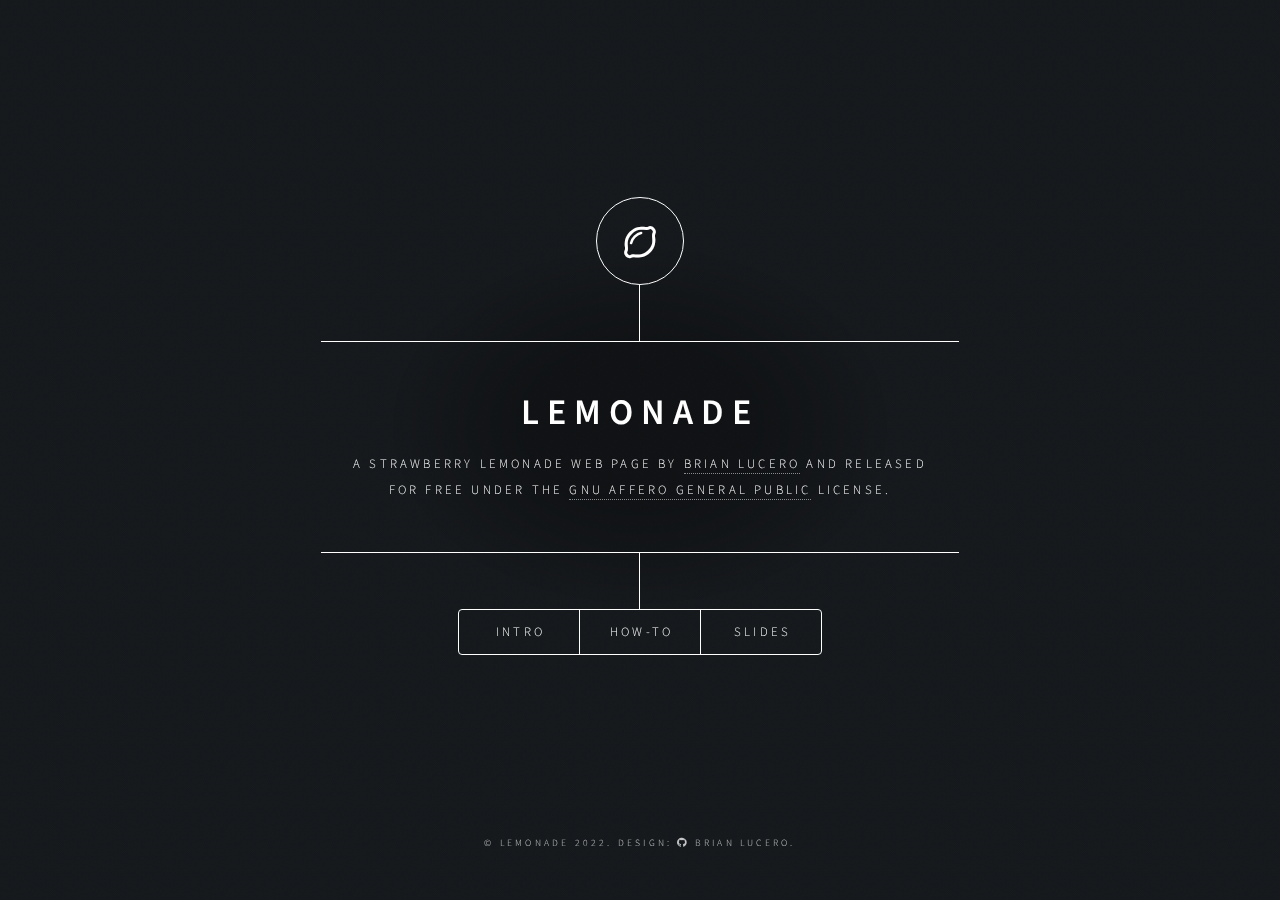
==== index.html @ 503c3b77 "lemonade boiler plate" ====
<!DOCTYPE HTML>

<html>

<head>
	<title>Lemonade</title>
	<meta charset="utf-8" />
	<meta name="viewport" content="width=device-width, initial-scale=1, user-scalable=no" />
	<link rel="stylesheet" href="assets/css/main.css" />
	<link rel="shortcut icon" type="image/jpg" href="images/favicon_io/favicon.ico" />
	<noscript>
		<link rel="stylesheet" href="assets/css/noscript.css" /></noscript>
</head>

<body class="is-preload">

	<!-- Wrapper -->
	<div id="wrapper">

		<!-- Header -->
		<header id="header">
			<div class="logo">
				<span class="icon fa-lemon"></span>
			</div>
			<div class="content">
				<div class="inner">
					<h1>Lemonade</h1>
					<p>A Strawberry Lemonade Web Page by <a href="https://13rianlucero.github.io/">Brian Lucero</a> and
						released<br />
						for free under the <a href="https://github.com/13rianlucero/lemonade/blob/main/LICENSE">GNU
							AFFERO GENERAL PUBLIC</a> license.</p>
				</div>
			</div>
			<nav>
				<ul>
					<li><a href="#intro">Intro</a></li>
					<li><a href="#how-to">How-To</a></li>
					<li><a href="#slides">Slides</a></li>
					<!-- <li><a href="#about">About</a></li> -->
					<!-- <li><a href="#contact">Contact</a></li> -->
					<!--<li><a href="#elements">Elements</a></li>-->
				</ul>
			</nav>
		</header>

		<!-- Main -->
		<div id="main">

			<!-- Intro -->
			<article id="intro">
				<h2 class="major">Intro</h2>
				<span class="image main"><img
						src="https://i.pinimg.com/originals/ad/00/7f/ad007f5ea3d772d41ad0f2409c7d1884.gif"
						alt="" /></span>
				<p>The Strawberry Lemonade drink from starbucks is a summertime classic but can be enjoyed at any time
					of the year. Check out my <a href="#how-to">How-To</a> make this tasty fruit drink.</p>
				<p>In this How-To, I show you how to make this drink from scratch. I show you what ingredients are
					needed, and the steps to actually make it.</p>
				<p>The Starbucks version actually uses Acai in their version but for this page, I leave it out and focus
					on the strawberries and lemonade fruits.</p>
			</article>

			<!-- How-To -->
			<article id="how-to">
				<h2 class="major">How-To</h2>
				<span class="image main"><img
						src="https://i.pinimg.com/564x/a7/88/c0/a788c020b1263feeb6dfdb79d5fc5f1f.jpg" alt="" /></span>
				<section>
					<h3 class="major">Steps & Ingredients</h3>
					<h4>Steps:</h4>
					<div class="table-wrapper">
						<table>
							<thead>
								<tr>
									<th>Step</th>
									<th>Description</th>
								</tr>
							</thead>
							<tbody>
								<tr>
									<td>Step 1</td>
									<td>Prepare the Strawberries</td>
								</tr>
								<tr>
									<td>Step 2</td>
									<td>Make the Strawberry Syrup</td>
								</tr>
								<tr>
									<td>Step 3</td>
									<td>Stir the mixture</td>
								</tr>
								<tr>
									<td>Step 4</td>
									<td>Refrigerate, stir and enjoy!</td>
								</tr>
							</tbody>
						</table>
					</div>

					<h4>Ingredients:</h4>
					<div class="table-wrapper">
						<table class="alt">
							<thead>
								<tr>
									<th>Ingredient</th>
									<th>Description</th>
								</tr>
							</thead>
							<tbody>
								<tr>
									<td>Item 1</td>
									<td>1 3/4 cup of Strawberries, with stems removed</td>
								</tr>
								<tr>
									<td>Item 2</td>
									<td>3/4 cup Fresh Lemon Juice</td>
								</tr>
								<tr>
									<td>Item 3</td>
									<td>2 1/3 cups of Water</td>
								</tr>
								<tr>
									<td>Item 4</td>
									<td>1/2 cup Sugar</td>
								</tr>
								<tr>
									<td>Item 5</td>
									<td>Ice, as needed</td>
								</tr>
							</tbody>
						</table>
					</div>
				</section>

				<section>
					<h3 class="major">Step 1: Prep the Strawberries</h3>
					<p>For this step, you'll use a high speed blender, and puree the strawberries. You want to strain
						out the seeds using a fine mesh strainer, then set aside.</p>
					<span class="image main">
						<img src="https://images.immediate.co.uk/production/volatile/sites/30/2013/06/Strawberries-in-a-bowl-e53b458-scaled.jpg?quality=45&resize=768,574"
							alt="" />
					</span>
				</section>
				<section>
					<h3 class="major">Step 2: Make the Syrup</h3>
					<p>This step involves adding 1 cup of water into a small saucepan, then bring the water to a boil.
						After boiling, stir in the sugar and strawberry puree. Next, you'll whisk until the sugar has
						dissolved completely.</p>
					<span class="image main">
						<img src="https://www.cookingclassy.com/wp-content/uploads/2018/04/strawberry-syrup-7.jpg"
							alt="" />
					</span>
				</section>
				<section>
					<h3 class="major">Step 3: Stir the Mixture</h3>
					<p>Now, you can pour the Strawberry-Water mixture into a large pitcher or similar container. After
						you pour it in, stir the Lemon Juice and remaining Water.</p>
					<span class="image main">
						<img src="https://www.cookingclassy.com/wp-content/uploads/2018/08/strawberry-syrup-33.jpg"
							alt="" />
					</span>
				</section>
				<section>
					<h3 class="major">Step 5: Chill, stir and Enjoy!</h3>
					<p>For the final step, you will refrigerate for 1 hour, or until the mixture is col. Then when it's
						ready to stir, add ice cubes and there should be enough to pour into 4 glasses. Finally, enjoy
						your Strawberry Lemonade!</p>
					<span class="image main">
						<img src="https://i.pinimg.com/564x/e7/6b/ba/e76bba29f02547be7bdbfa18e7f28c77.jpg" alt="" />
					</span>
				</section>
				<h3 class="major">Thanks for visiting!</h3>
				<p>Enjoy the rest of your day.</p>
				<span class="image main">
					<img src="https://images.squarespace-cdn.com/content/v1/5b1a625de749408826ca910a/1602806368690-L4679261O98DXCLE7ZXZ/lemonade_websitecover.gif"
						alt="" />
				</span>
				</section>
			</article>

			<!-- Slides -->
			<article id="slides">
				<h2 class="major">Slides</h2>
				<span class="image main small"><img src="images/Google-Slides.jpeg" alt="" /></span>
				<p>Here's my Presentation:</p>
				<span class="image main">
					<iframe
						src="https://docs.google.com/presentation/d/e/2PACX-1vTdBUPNzc1TSmD48nnTx2DXMVRCPIsAKvgNnD3im1OME5d6xc1kzfnOnxGdXJLR37ea5yNUj5Q8jcWp/embed?start=false&loop=false&delayms=3000"
						frameborder="0" width="560" height="400" allowfullscreen="true" mozallowfullscreen="true"
						webkitallowfullscreen="true"></iframe> </span>
			</article>

			<!-- About -->
			<!-- <article id="about">
								<h2 class="major">About</h2>
								<span class="image main"><img src="images/pic03.jpg" alt="" /></span>
								<p></p>
							</article> -->

			<!-- Contact -->
			<!-- <article id="contact">
								<h2 class="major">Contact</h2>
								<form method="post" action="#">
									<div class="fields">
										<div class="field half">
											<label for="name">Name</label>
											<input type="text" name="name" id="name" />
										</div>
										<div class="field half">
											<label for="email">Email</label>
											<input type="text" name="email" id="email" />
										</div>
										<div class="field">
											<label for="message">Message</label>
											<textarea name="message" id="message" rows="4"></textarea>
										</div>
									</div>
									<ul class="actions">
										<li><input type="submit" value="Send Message" class="primary" /></li>
										<li><input type="reset" value="Reset" /></li>
									</ul>
								</form>
								<ul class="icons">
									<li><a href="#" class="icon brands fa-twitter"><span class="label">Twitter</span></a></li>
									<li><a href="#" class="icon brands fa-facebook-f"><span class="label">Facebook</span></a></li>
									<li><a href="#" class="icon brands fa-instagram"><span class="label">Instagram</span></a></li>
									<li><a href="#" class="icon brands fa-github"><span class="label">GitHub</span></a></li>
								</ul>
							</article> -->

			<!-- Elements -->
			<!-- <article id="elements">
								<h2 class="major">Elements</h2>

								<section>
									<h3 class="major">Text</h3>
									<p>This is <b>bold</b> and this is <strong>strong</strong>. This is <i>italic</i> and this is <em>emphasized</em>.
									This is <sup>superscript</sup> text and this is <sub>subscript</sub> text.
									This is <u>underlined</u> and this is code: <code>for (;;) { ... }</code>. Finally, <a href="#">this is a link</a>.</p>
									<hr />
									<h2>Heading Level 2</h2>
									<h3>Heading Level 3</h3>
									<h4>Heading Level 4</h4>
									<h5>Heading Level 5</h5>
									<h6>Heading Level 6</h6>
									<hr />
									<h4>Blockquote</h4>
									<blockquote>Fringilla nisl. Donec accumsan interdum nisi, quis tincidunt felis sagittis eget tempus euismod. Vestibulum ante ipsum primis in faucibus vestibulum. Blandit adipiscing eu felis iaculis volutpat ac adipiscing accumsan faucibus. Vestibulum ante ipsum primis in faucibus lorem ipsum dolor sit amet nullam adipiscing eu felis.</blockquote>
									<h4>Preformatted</h4>
									<pre><code>i = 0;

while (!deck.isInOrder()) {
    print 'Iteration ' + i;
    deck.shuffle();
    i++;
}

print 'It took ' + i + ' iterations to sort the deck.';</code></pre>
								</section>

								<section>
									<h3 class="major">Lists</h3>

									<h4>Unordered</h4>
									<ul>
										<li>Dolor pulvinar etiam.</li>
										<li>Sagittis adipiscing.</li>
										<li>Felis enim feugiat.</li>
									</ul>

									<h4>Alternate</h4>
									<ul class="alt">
										<li>Dolor pulvinar etiam.</li>
										<li>Sagittis adipiscing.</li>
										<li>Felis enim feugiat.</li>
									</ul>

									<h4>Ordered</h4>
									<ol>
										<li>Dolor pulvinar etiam.</li>
										<li>Etiam vel felis viverra.</li>
										<li>Felis enim feugiat.</li>
										<li>Dolor pulvinar etiam.</li>
										<li>Etiam vel felis lorem.</li>
										<li>Felis enim et feugiat.</li>
									</ol>
									<h4>Icons</h4>
									<ul class="icons">
										<li><a href="#" class="icon brands fa-twitter"><span class="label">Twitter</span></a></li>
										<li><a href="#" class="icon brands fa-facebook-f"><span class="label">Facebook</span></a></li>
										<li><a href="#" class="icon brands fa-instagram"><span class="label">Instagram</span></a></li>
										<li><a href="#" class="icon brands fa-github"><span class="label">Github</span></a></li>
									</ul>

									<h4>Actions</h4>
									<ul class="actions">
										<li><a href="#" class="button primary">Default</a></li>
										<li><a href="#" class="button">Default</a></li>
									</ul>
									<ul class="actions stacked">
										<li><a href="#" class="button primary">Default</a></li>
										<li><a href="#" class="button">Default</a></li>
									</ul>
								</section>

								<section>
									<h3 class="major">Table</h3>
									<h4>Steps:</h4>
									<div class="table-wrapper">
										<table>
											<thead>
												<tr>
													<th>Step #</th>
													<th>Description</th>
												</tr>
											</thead>
											<tbody>
												<tr>
													<td>Step One</td>
													<td>Prepare the Strawberries</td>
													<td>29.99</td>
												</tr>
												<tr>
													<td>Step Two</td>
													<td>Make the Strawberry Syrup</td>
												</tr>
												<tr>
													<td>Step Three</td>
													<td>Stir the mixture</td>
												</tr>
												<tr>
													<td>Step Four</td>
													<td>Refrigerate, stir and enjoy!</td>
												</tr>
											</tbody>
										</table>
									</div>

									<h4>Ingredients</h4>
									<div class="table-wrapper">
										<table class="alt">
											<thead>
												<tr>
													<th>Ingredient #</th>
													<th>Description</th>
												</tr>
											</thead>
											<tbody>
												<tr>
													<td>Item One</td>
													<td>1 3/4 cup of Strawberries, with stems removed</td>
												</tr>
												<tr>
													<td>Item Two</td>
													<td>3/4 cup Fresh Lemon Juice</td>
												</tr>
												<tr>
													<td>Item Three</td>
													<td>2 1/3 cups of Water</td>
												</tr>
												<tr>
													<td>Item Four</td>
													<td>1/2 cup Sugar</td>
													<td>19.99</td>
												</tr>
												<tr>
													<td>Item Five</td>
													<td>Ice, as needed</td>
												</tr>
											</tbody>
										</table>
									</div>
								</section>

								<section>
									<h3 class="major">Buttons</h3>
									<ul class="actions">
										<li><a href="#" class="button primary">Primary</a></li>
										<li><a href="#" class="button">Default</a></li>
									</ul>
									<ul class="actions">
										<li><a href="#" class="button">Default</a></li>
										<li><a href="#" class="button small">Small</a></li>
									</ul>
									<ul class="actions">
										<li><a href="#" class="button primary icon solid fa-download">Icon</a></li>
										<li><a href="#" class="button icon solid fa-download">Icon</a></li>
									</ul>
									<ul class="actions">
										<li><span class="button primary disabled">Disabled</span></li>
										<li><span class="button disabled">Disabled</span></li>
									</ul>
								</section>

								<section>
									<h3 class="major">Form</h3>
									<form method="post" action="#">
										<div class="fields">
											<div class="field half">
												<label for="demo-name">Name</label>
												<input type="text" name="demo-name" id="demo-name" value="" placeholder="Jane Doe" />
											</div>
											<div class="field half">
												<label for="demo-email">Email</label>
												<input type="email" name="demo-email" id="demo-email" value="" placeholder="jane@untitled.tld" />
											</div>
											<div class="field">
												<label for="demo-category">Category</label>
												<select name="demo-category" id="demo-category">
													<option value="">-</option>
													<option value="1">Manufacturing</option>
													<option value="1">Shipping</option>
													<option value="1">Administration</option>
													<option value="1">Human Resources</option>
												</select>
											</div>
											<div class="field half">
												<input type="radio" id="demo-priority-low" name="demo-priority" checked>
												<label for="demo-priority-low">Low</label>
											</div>
											<div class="field half">
												<input type="radio" id="demo-priority-high" name="demo-priority">
												<label for="demo-priority-high">High</label>
											</div>
											<div class="field half">
												<input type="checkbox" id="demo-copy" name="demo-copy">
												<label for="demo-copy">Email me a copy</label>
											</div>
											<div class="field half">
												<input type="checkbox" id="demo-human" name="demo-human" checked>
												<label for="demo-human">Not a robot</label>
											</div>
											<div class="field">
												<label for="demo-message">Message</label>
												<textarea name="demo-message" id="demo-message" placeholder="Enter your message" rows="6"></textarea>
											</div>
										</div>
										<ul class="actions">
											<li><input type="submit" value="Send Message" class="primary" /></li>
											<li><input type="reset" value="Reset" /></li>
										</ul>
									</form>
								</section>

							</article> -->

		</div>

		<!-- Footer -->
		<footer id="footer">
			<p class="copyright">&copy; Lemonade 2022. Design: <a href="https://github.com/13rianlucero/lemonade"
					class="icon brands fa-github"><span class="label">https://github.com/13rianlucero/lemonade</span>
					Brian Lucero.</a>
		</footer>

	</div>

	<!-- BG -->
	<div id="bg"></div>

	<!-- Scripts -->
	<script src="assets/js/jquery.min.js"></script>
	<script src="assets/js/browser.min.js"></script>
	<script src="assets/js/breakpoints.min.js"></script>
	<script src="assets/js/util.js"></script>
	<script src="assets/js/main.js"></script>

</body>

</html>
---- assets/css/main.css ----
@import url(fontawesome-all.min.css);
@import url("https://fonts.googleapis.com/css?family=Source+Sans+Pro:300italic,600italic,300,600");


html, body, div, span, applet, object,
iframe, h1, h2, h3, h4, h5, h6, p, blockquote,
pre, a, abbr, acronym, address, big, cite,
code, del, dfn, em, img, ins, kbd, q, s, samp,
small, strike, strong, sub, sup, tt, var, b,
u, i, center, dl, dt, dd, ol, ul, li, fieldset,
form, label, legend, table, caption, tbody,
tfoot, thead, tr, th, td, article, aside,
canvas, details, embed, figure, figcaption,
footer, header, hgroup, menu, nav, output, ruby,
section, summary, time, mark, audio, video {
	margin: 0;
	padding: 0;
	border: 0;
	font-size: 100%;
	font: inherit;
	vertical-align: baseline;}

article, aside, details, figcaption, figure,
footer, header, hgroup, menu, nav, section {
	display: block;}

body {
	line-height: 1;
}

ol, ul {
	list-style: none;
}

blockquote, q {
	quotes: none;
}

	blockquote:before, blockquote:after, q:before, q:after {
		content: '';
		content: none;
	}

table {
	border-collapse: collapse;
	border-spacing: 0;
}

body {
	-webkit-text-size-adjust: none;
}

mark {
	background-color: transparent;
	color: inherit;
}

input::-moz-focus-inner {
	border: 0;
	padding: 0;
}

input, select, textarea {
	-moz-appearance: none;
	-webkit-appearance: none;
	-ms-appearance: none;
	appearance: none;
}

/* Basic */

	@-ms-viewport {
		width: device-width;
	}

	@media screen and (max-width: 480px) {

		html, body {
			min-width: 320px;
		}

	}

	html {
		box-sizing: border-box;
	}

	*, *:before, *:after {
		box-sizing: inherit;
	}

	body {
		background: #1b1f22;
	}

		body.is-preload *, body.is-preload *:before, body.is-preload *:after {
			-moz-animation: none !important;
			-webkit-animation: none !important;
			-ms-animation: none !important;
			animation: none !important;
			-moz-transition: none !important;
			-webkit-transition: none !important;
			-ms-transition: none !important;
			transition: none !important;
		}

/* Type */

	html {
		font-size: 16pt;
	}

		@media screen and (max-width: 1680px) {

			html {
				font-size: 12pt;
			}

		}

		@media screen and (max-width: 736px) {

			html {
				font-size: 11pt;
			}

		}

		@media screen and (max-width: 360px) {

			html {
				font-size: 10pt;
			}

		}

	body, input, select, textarea {
		color: #ffffff;
		font-family: "Source Sans Pro", sans-serif;
		font-weight: 300;
		font-size: 1rem;
		line-height: 1.65;
	}

	a {
		-moz-transition: color 0.2s ease-in-out, background-color 0.2s ease-in-out, border-bottom-color 0.2s ease-in-out;
		-webkit-transition: color 0.2s ease-in-out, background-color 0.2s ease-in-out, border-bottom-color 0.2s ease-in-out;
		-ms-transition: color 0.2s ease-in-out, background-color 0.2s ease-in-out, border-bottom-color 0.2s ease-in-out;
		transition: color 0.2s ease-in-out, background-color 0.2s ease-in-out, border-bottom-color 0.2s ease-in-out;
		border-bottom: dotted 1px rgba(255, 255, 255, 0.5);
		text-decoration: none;
		color: inherit;
	}

		a:hover {
			border-bottom-color: transparent;
		}

	strong, b {
		color: #ffffff;
		font-weight: 600;
	}

	em, i {
		font-style: italic;
	}

	p {
		margin: 0 0 2rem 0;
	}

	h1, h2, h3, h4, h5, h6 {
		color: #ffffff;
		font-weight: 600;
		line-height: 1.5;
		margin: 0 0 1rem 0;
		text-transform: uppercase;
		letter-spacing: 0.2rem;
	}

		h1 a, h2 a, h3 a, h4 a, h5 a, h6 a {
			color: inherit;
			text-decoration: none;
		}

		h1.major, h2.major, h3.major, h4.major, h5.major, h6.major {
			border-bottom: solid 1px #ffffff;
			width: -moz-max-content;
			width: -webkit-max-content;
			width: -ms-max-content;
			width: max-content;
			padding-bottom: 0.5rem;
			margin: 0 0 2rem 0;
		}

	h1 {
		font-size: 2.25rem;
		line-height: 1.3;
		letter-spacing: 0.5rem;
	}

	h2 {
		font-size: 1.5rem;
		line-height: 1.4;
		letter-spacing: 0.5rem;
	}

	h3 {
		font-size: 1rem;
	}

	h4 {
		font-size: 0.8rem;
	}

	h5 {
		font-size: 0.7rem;
	}

	h6 {
		font-size: 0.6rem;
	}

	@media screen and (max-width: 736px) {

		h1 {
			font-size: 1.75rem;
			line-height: 1.4;
		}

		h2 {
			font-size: 1.25em;
			line-height: 1.5;
		}

	}

	sub {
		font-size: 0.8rem;
		position: relative;
		top: 0.5rem;
	}

	sup {
		font-size: 0.8rem;
		position: relative;
		top: -0.5rem;
	}

	blockquote {
		border-left: solid 4px #ffffff;
		font-style: italic;
		margin: 0 0 2rem 0;
		padding: 0.5rem 0 0.5rem 2rem;
	}

	code {
		background: rgba(255, 255, 255, 0.075);
		border-radius: 4px;
		font-family: "Courier New", monospace;
		font-size: 0.9rem;
		margin: 0 0.25rem;
		padding: 0.25rem 0.65rem;
	}

	pre {
		-webkit-overflow-scrolling: touch;
		font-family: "Courier New", monospace;
		font-size: 0.9rem;
		margin: 0 0 2rem 0;
	}

		pre code {
			display: block;
			line-height: 1.75;
			padding: 1rem 1.5rem;
			overflow-x: auto;
		}

	hr {
		border: 0;
		border-bottom: solid 1px #ffffff;
		margin: 2.75rem 0;
	}

	.align-left {
		text-align: left;
	}

	.align-center {
		text-align: center;
	}

	.align-right {
		text-align: right;
	}

/* Form */

	form {
		margin: 0 0 2rem 0;
	}

		form > :last-child {
			margin-bottom: 0;
		}

		form > .fields {
			display: -moz-flex;
			display: -webkit-flex;
			display: -ms-flex;
			display: flex;
			-moz-flex-wrap: wrap;
			-webkit-flex-wrap: wrap;
			-ms-flex-wrap: wrap;
			flex-wrap: wrap;
			width: calc(100% + 3rem);
			margin: -1.5rem 0 2rem -1.5rem;
		}

			form > .fields > .field {
				-moz-flex-grow: 0;
				-webkit-flex-grow: 0;
				-ms-flex-grow: 0;
				flex-grow: 0;
				-moz-flex-shrink: 0;
				-webkit-flex-shrink: 0;
				-ms-flex-shrink: 0;
				flex-shrink: 0;
				padding: 1.5rem 0 0 1.5rem;
				width: calc(100% - 1.5rem);
			}

				form > .fields > .field.half {
					width: calc(50% - 0.75rem);
				}

				form > .fields > .field.third {
					width: calc(100%/3 - 0.5rem);
				}

				form > .fields > .field.quarter {
					width: calc(25% - 0.375rem);
				}

		@media screen and (max-width: 480px) {

			form > .fields {
				width: calc(100% + 3rem);
				margin: -1.5rem 0 2rem -1.5rem;
			}

				form > .fields > .field {
					padding: 1.5rem 0 0 1.5rem;
					width: calc(100% - 1.5rem);
				}

					form > .fields > .field.half {
						width: calc(100% - 1.5rem);
					}

					form > .fields > .field.third {
						width: calc(100% - 1.5rem);
					}

					form > .fields > .field.quarter {
						width: calc(100% - 1.5rem);
					}

		}

	label {
		color: #ffffff;
		display: block;
		font-size: 0.8rem;
		font-weight: 300;
		letter-spacing: 0.2rem;
		line-height: 1.5;
		margin: 0 0 1rem 0;
		text-transform: uppercase;
	}

	input[type="text"],
	input[type="password"],
	input[type="email"],
	input[type="tel"],
	select,
	textarea {
		-moz-appearance: none;
		-webkit-appearance: none;
		-ms-appearance: none;
		appearance: none;
		-moz-transition: border-color 0.2s ease-in-out, box-shadow 0.2s ease-in-out, background-color 0.2s ease-in-out;
		-webkit-transition: border-color 0.2s ease-in-out, box-shadow 0.2s ease-in-out, background-color 0.2s ease-in-out;
		-ms-transition: border-color 0.2s ease-in-out, box-shadow 0.2s ease-in-out, background-color 0.2s ease-in-out;
		transition: border-color 0.2s ease-in-out, box-shadow 0.2s ease-in-out, background-color 0.2s ease-in-out;
		background-color: transparent;
		border-radius: 4px;
		border: solid 1px #ffffff;
		color: inherit;
		display: block;
		outline: 0;
		padding: 0 1rem;
		text-decoration: none;
		width: 100%;
	}

		input[type="text"]:invalid,
		input[type="password"]:invalid,
		input[type="email"]:invalid,
		input[type="tel"]:invalid,
		select:invalid,
		textarea:invalid {
			box-shadow: none;
		}

		input[type="text"]:focus,
		input[type="password"]:focus,
		input[type="email"]:focus,
		input[type="tel"]:focus,
		select:focus,
		textarea:focus {
			background: rgba(255, 255, 255, 0.075);
			border-color: #ffffff;
			box-shadow: 0 0 0 1px #ffffff;
		}

	select {
		background-image: url("data:image/svg+xml;charset=utf8,%3Csvg xmlns='http://www.w3.org/2000/svg' width='40' height='40' preserveAspectRatio='none' viewBox='0 0 40 40'%3E%3Cpath d='M9.4,12.3l10.4,10.4l10.4-10.4c0.2-0.2,0.5-0.4,0.9-0.4c0.3,0,0.6,0.1,0.9,0.4l3.3,3.3c0.2,0.2,0.4,0.5,0.4,0.9 c0,0.4-0.1,0.6-0.4,0.9L20.7,31.9c-0.2,0.2-0.5,0.4-0.9,0.4c-0.3,0-0.6-0.1-0.9-0.4L4.3,17.3c-0.2-0.2-0.4-0.5-0.4-0.9 c0-0.4,0.1-0.6,0.4-0.9l3.3-3.3c0.2-0.2,0.5-0.4,0.9-0.4S9.1,12.1,9.4,12.3z' fill='%23ffffff' /%3E%3C/svg%3E");
		background-size: 1.25rem;
		background-repeat: no-repeat;
		background-position: calc(100% - 1rem) center;
		height: 2.75rem;
		padding-right: 2.75rem;
		text-overflow: ellipsis;
	}

		select option {
			color: #ffffff;
			background: #1b1f22;
		}

		select:focus::-ms-value {
			background-color: transparent;
		}

		select::-ms-expand {
			display: none;
		}

	input[type="text"],
	input[type="password"],
	input[type="email"],
	select {
		height: 2.75rem;
	}

	textarea {
		padding: 0.75rem 1rem;
	}

	input[type="checkbox"],
	input[type="radio"] {
		-moz-appearance: none;
		-webkit-appearance: none;
		-ms-appearance: none;
		appearance: none;
		display: block;
		float: left;
		margin-right: -2rem;
		opacity: 0;
		width: 1rem;
		z-index: -1;
	}

		input[type="checkbox"] + label,
		input[type="radio"] + label {
			text-decoration: none;
			-moz-user-select: none;
			-webkit-user-select: none;
			-ms-user-select: none;
			user-select: none;
			color: #ffffff;
			cursor: pointer;
			display: inline-block;
			font-size: 0.8rem;
			font-weight: 300;
			margin: 0 0 0.5rem 0;
			padding-left: 2.65rem;
			padding-right: 0.75rem;
			position: relative;
		}

			input[type="checkbox"] + label:before,
			input[type="radio"] + label:before {
				-moz-osx-font-smoothing: grayscale;
				-webkit-font-smoothing: antialiased;
				display: inline-block;
				font-style: normal;
				font-variant: normal;
				text-rendering: auto;
				line-height: 1;
				text-transform: none !important;
				font-family: 'Font Awesome 5 Free';
				font-weight: 900;
			}

			input[type="checkbox"] + label:before,
			input[type="radio"] + label:before {
				-moz-transition: border-color 0.2s ease-in-out, box-shadow 0.2s ease-in-out, background-color 0.2s ease-in-out;
				-webkit-transition: border-color 0.2s ease-in-out, box-shadow 0.2s ease-in-out, background-color 0.2s ease-in-out;
				-ms-transition: border-color 0.2s ease-in-out, box-shadow 0.2s ease-in-out, background-color 0.2s ease-in-out;
				transition: border-color 0.2s ease-in-out, box-shadow 0.2s ease-in-out, background-color 0.2s ease-in-out;
				border-radius: 4px;
				border: solid 1px #ffffff;
				content: '';
				display: inline-block;
				height: 1.65rem;
				left: 0;
				line-height: 1.65rem;
				position: absolute;
				text-align: center;
				top: -0.15rem;
				width: 1.65rem;
			}

		input[type="checkbox"]:checked + label:before,
		input[type="radio"]:checked + label:before {
			background: #ffffff !important;
			border-color: #ffffff !important;
			color: #1b1f22;
			content: '\f00c';
		}

		input[type="checkbox"]:focus + label:before,
		input[type="radio"]:focus + label:before {
			background: rgba(255, 255, 255, 0.075);
			border-color: #ffffff;
			box-shadow: 0 0 0 1px #ffffff;
		}

	input[type="checkbox"] + label:before {
		border-radius: 4px;
	}

	input[type="radio"] + label:before {
		border-radius: 100%;
	}

	::-webkit-input-placeholder {
		color: rgba(255, 255, 255, 0.5) !important;
		opacity: 1.0;
	}

	:-moz-placeholder {
		color: rgba(255, 255, 255, 0.5) !important;
		opacity: 1.0;
	}

	::-moz-placeholder {
		color: rgba(255, 255, 255, 0.5) !important;
		opacity: 1.0;
	}

	:-ms-input-placeholder {
		color: rgba(255, 255, 255, 0.5) !important;
		opacity: 1.0;
	}

	.formerize-placeholder {
		color: rgba(255, 255, 255, 0.5) !important;
		opacity: 1.0;
	}

/* Box */

	.box {
		border-radius: 4px;
		border: solid 1px #ffffff;
		margin-bottom: 2rem;
		padding: 1.5em;
	}

		.box > :last-child,
		.box > :last-child > :last-child,
		.box > :last-child > :last-child > :last-child {
			margin-bottom: 0;
		}

		.box.alt {
			border: 0;
			border-radius: 0;
			padding: 0;
		}

/* Icon */

	.icon {
		text-decoration: none;
		border-bottom: none;
		position: relative;
	}

		.icon:before {
			-moz-osx-font-smoothing: grayscale;
			-webkit-font-smoothing: antialiased;
			display: inline-block;
			font-style: normal;
			font-variant: normal;
			text-rendering: auto;
			line-height: 1;
			text-transform: none !important;
			font-family: 'Font Awesome 5 Free';
			font-weight: 400;
		}

		.icon > .label {
			display: none;
		}

		.icon:before {
			line-height: inherit;
		}

		.icon.solid:before {
			font-weight: 900;
		}

		.icon.brands:before {
			font-family: 'Font Awesome 5 Brands';
		}

/* Image */

	.image {
		border-radius: 4px;
		border: 0;
		display: inline-block;
		position: relative;
	}

		.image:before {
			pointer-events: none;
			background-image: url("../../images/overlay.png");
			background-color: rgba(19, 21, 25, 0.5);
			border-radius: 4px;
			content: '';
			display: block;
			height: 100%;
			left: 0;
			opacity: 0.5;
			position: absolute;
			top: 0;
			width: 100%;
		}

		.image img {
			border-radius: 4px;
			display: block;
		}

		.image.left, .image.right {
			max-width: 40%;
		}

			.image.left img, .image.right img {
				width: 100%;
			}

		.image.left {
			float: left;
			padding: 0 1.5em 1em 0;
			top: 0.25em;
		}

		.image.right {
			float: right;
			padding: 0 0 1em 1.5em;
			top: 0.25em;
		}

		.image.fit {
			display: block;
			margin: 0 0 2rem 0;
			width: 100%;
		}

			.image.fit img {
				width: 100%;
			}

		.image.main {
			display: block;
			margin: 2.5rem 0;
			width: 100%;
		}

			.image.main img {
				width: 100%;
			}

		@media screen and (max-width: 736px) {

			.image.main {
				margin: 2rem 0;
			}

		}

		@media screen and (max-width: 480px) {

			.image.main {
				margin: 1.5rem 0;
			}

		}

/* List */

	ol {
		list-style: decimal;
		margin: 0 0 2rem 0;
		padding-left: 1.25em;
	}

		ol li {
			padding-left: 0.25em;
		}

	ul {
		list-style: disc;
		margin: 0 0 2rem 0;
		padding-left: 1em;
	}

		ul li {
			padding-left: 0.5em;
		}

		ul.alt {
			list-style: none;
			padding-left: 0;
		}

			ul.alt li {
				border-top: solid 1px #ffffff;
				padding: 0.5em 0;
			}

				ul.alt li:first-child {
					border-top: 0;
					padding-top: 0;
				}

	dl {
		margin: 0 0 2rem 0;
	}

		dl dt {
			display: block;
			font-weight: 600;
			margin: 0 0 1rem 0;
		}

		dl dd {
			margin-left: 2rem;
		}

/* Actions */

	ul.actions {
		display: -moz-flex;
		display: -webkit-flex;
		display: -ms-flex;
		display: flex;
		cursor: default;
		list-style: none;
		margin-left: -1rem;
		padding-left: 0;
	}

		ul.actions li {
			padding: 0 0 0 1rem;
			vertical-align: middle;
		}

		ul.actions.special {
			-moz-justify-content: center;
			-webkit-justify-content: center;
			-ms-justify-content: center;
			justify-content: center;
			width: 100%;
			margin-left: 0;
		}

			ul.actions.special li:first-child {
				padding-left: 0;
			}

		ul.actions.stacked {
			-moz-flex-direction: column;
			-webkit-flex-direction: column;
			-ms-flex-direction: column;
			flex-direction: column;
			margin-left: 0;
		}

			ul.actions.stacked li {
				padding: 1.3rem 0 0 0;
			}

				ul.actions.stacked li:first-child {
					padding-top: 0;
				}

		ul.actions.fit {
			width: calc(100% + 1rem);
		}

			ul.actions.fit li {
				-moz-flex-grow: 1;
				-webkit-flex-grow: 1;
				-ms-flex-grow: 1;
				flex-grow: 1;
				-moz-flex-shrink: 1;
				-webkit-flex-shrink: 1;
				-ms-flex-shrink: 1;
				flex-shrink: 1;
				width: 100%;
			}

				ul.actions.fit li > * {
					width: 100%;
				}

			ul.actions.fit.stacked {
				width: 100%;
			}

		@media screen and (max-width: 480px) {

			ul.actions:not(.fixed) {
				-moz-flex-direction: column;
				-webkit-flex-direction: column;
				-ms-flex-direction: column;
				flex-direction: column;
				margin-left: 0;
				width: 100% !important;
			}

				ul.actions:not(.fixed) li {
					-moz-flex-grow: 1;
					-webkit-flex-grow: 1;
					-ms-flex-grow: 1;
					flex-grow: 1;
					-moz-flex-shrink: 1;
					-webkit-flex-shrink: 1;
					-ms-flex-shrink: 1;
					flex-shrink: 1;
					padding: 1rem 0 0 0;
					text-align: center;
					width: 100%;
				}

					ul.actions:not(.fixed) li > * {
						width: 100%;
					}

					ul.actions:not(.fixed) li:first-child {
						padding-top: 0;
					}

					ul.actions:not(.fixed) li input[type="submit"],
					ul.actions:not(.fixed) li input[type="reset"],
					ul.actions:not(.fixed) li input[type="button"],
					ul.actions:not(.fixed) li button,
					ul.actions:not(.fixed) li .button {
						width: 100%;
					}

						ul.actions:not(.fixed) li input[type="submit"].icon:before,
						ul.actions:not(.fixed) li input[type="reset"].icon:before,
						ul.actions:not(.fixed) li input[type="button"].icon:before,
						ul.actions:not(.fixed) li button.icon:before,
						ul.actions:not(.fixed) li .button.icon:before {
							margin-left: -0.5em;
						}

		}

/* Icons */

	ul.icons {
		cursor: default;
		list-style: none;
		padding-left: 0;
	}

		ul.icons li {
			display: inline-block;
			padding: 0 0.75em 0 0;
		}

			ul.icons li:last-child {
				padding-right: 0;
			}

			ul.icons li a {
				border-radius: 100%;
				box-shadow: inset 0 0 0 1px #ffffff;
				display: inline-block;
				height: 2.25rem;
				line-height: 2.25rem;
				text-align: center;
				width: 2.25rem;
			}

				ul.icons li a:hover {
					background-color: rgba(255, 255, 255, 0.075);
				}

				ul.icons li a:active {
					background-color: rgba(255, 255, 255, 0.175);
				}

/* Table */

	.table-wrapper {
		-webkit-overflow-scrolling: touch;
		overflow-x: auto;
	}

	table {
		margin: 0 0 2rem 0;
		width: 100%;
	}

		table tbody tr {
			border: solid 1px #ffffff;
			border-left: 0;
			border-right: 0;
		}

			table tbody tr:nth-child(2n + 1) {
				background-color: rgba(255, 255, 255, 0.075);
			}

		table td {
			padding: 0.75em 0.75em;
		}

		table th {
			color: #ffffff;
			font-size: 0.9em;
			font-weight: 600;
			padding: 0 0.75em 0.75em 0.75em;
			text-align: left;
		}

		table thead {
			border-bottom: solid 2px #ffffff;
		}

		table tfoot {
			border-top: solid 2px #ffffff;
		}

		table.alt {
			border-collapse: separate;
		}

			table.alt tbody tr td {
				border: solid 1px #ffffff;
				border-left-width: 0;
				border-top-width: 0;
			}

				table.alt tbody tr td:first-child {
					border-left-width: 1px;
				}

			table.alt tbody tr:first-child td {
				border-top-width: 1px;
			}

			table.alt thead {
				border-bottom: 0;
			}

			table.alt tfoot {
				border-top: 0;
			}

/* Button */

	input[type="submit"],
	input[type="reset"],
	input[type="button"],
	button,
	.button {
		-moz-appearance: none;
		-webkit-appearance: none;
		-ms-appearance: none;
		appearance: none;
		-moz-transition: background-color 0.2s ease-in-out, color 0.2s ease-in-out;
		-webkit-transition: background-color 0.2s ease-in-out, color 0.2s ease-in-out;
		-ms-transition: background-color 0.2s ease-in-out, color 0.2s ease-in-out;
		transition: background-color 0.2s ease-in-out, color 0.2s ease-in-out;
		background-color: transparent;
		border-radius: 4px;
		border: 0;
		box-shadow: inset 0 0 0 1px #ffffff;
		color: #ffffff !important;
		cursor: pointer;
		display: inline-block;
		font-size: 0.8rem;
		font-weight: 300;
		height: 2.75rem;
		letter-spacing: 0.2rem;
		line-height: 2.75rem;
		outline: 0;
		padding: 0 1.25rem 0 1.35rem;
		text-align: center;
		text-decoration: none;
		text-transform: uppercase;
		white-space: nowrap;
	}

		input[type="submit"]:hover,
		input[type="reset"]:hover,
		input[type="button"]:hover,
		button:hover,
		.button:hover {
			background-color: rgba(255, 255, 255, 0.075);
		}

		input[type="submit"]:active,
		input[type="reset"]:active,
		input[type="button"]:active,
		button:active,
		.button:active {
			background-color: rgba(255, 255, 255, 0.175);
		}

		input[type="submit"].icon:before,
		input[type="reset"].icon:before,
		input[type="button"].icon:before,
		button.icon:before,
		.button.icon:before {
			margin-right: 0.5em;
		}

		input[type="submit"].fit,
		input[type="reset"].fit,
		input[type="button"].fit,
		button.fit,
		.button.fit {
			width: 100%;
		}

		input[type="submit"].small,
		input[type="reset"].small,
		input[type="button"].small,
		button.small,
		.button.small {
			font-size: 0.6rem;
			height: 2.0625rem;
			line-height: 2.0625rem;
		}

		input[type="submit"].primary,
		input[type="reset"].primary,
		input[type="button"].primary,
		button.primary,
		.button.primary {
			background-color: #ffffff;
			color: #1b1f22 !important;
			font-weight: 600;
		}

		input[type="submit"].disabled, input[type="submit"]:disabled,
		input[type="reset"].disabled,
		input[type="reset"]:disabled,
		input[type="button"].disabled,
		input[type="button"]:disabled,
		button.disabled,
		button:disabled,
		.button.disabled,
		.button:disabled {
			pointer-events: none;
			cursor: default;
			opacity: 0.25;
		}

	input[type="submit"],
	input[type="reset"],
	input[type="button"],
	button {
		line-height: calc(2.75rem - 2px);
	}

/* BG */

	#bg {
		-moz-transform: scale(1.0);
		-webkit-transform: scale(1.0);
		-ms-transform: scale(1.0);
		transform: scale(1.0);
		-webkit-backface-visibility: hidden;
		position: fixed;
		top: 0;
		left: 0;
		width: 100%;
		height: 100vh;
		z-index: 1;
	}

		#bg:before, #bg:after {
			content: '';
			display: block;
			position: absolute;
			top: 0;
			left: 0;
			width: 100%;
			height: 100%;
		}

		#bg:before {
			-moz-transition: background-color 2.5s ease-in-out;
			-webkit-transition: background-color 2.5s ease-in-out;
			-ms-transition: background-color 2.5s ease-in-out;
			transition: background-color 2.5s ease-in-out;
			-moz-transition-delay: 0.75s;
			-webkit-transition-delay: 0.75s;
			-ms-transition-delay: 0.75s;
			transition-delay: 0.75s;
			background-image: linear-gradient(to top, rgba(19, 21, 25, 0.5), rgba(19, 21, 25, 0.5)), url("../../images/overlay.png");
			background-size: auto,
 256px 256px;
			background-position: center,
 center;
			background-repeat: no-repeat,
 repeat;
			z-index: 2;
		}

		#bg:after {
			-moz-transform: scale(1.125);
			-webkit-transform: scale(1.125);
			-ms-transform: scale(1.125);
			transform: scale(1.125);
			-moz-transition: -moz-transform 0.325s ease-in-out, -moz-filter 0.325s ease-in-out;
			-webkit-transition: -webkit-transform 0.325s ease-in-out, -webkit-filter 0.325s ease-in-out;
			-ms-transition: -ms-transform 0.325s ease-in-out, -ms-filter 0.325s ease-in-out;
			transition: transform 0.325s ease-in-out, filter 0.325s ease-in-out;
			/* background-image: url("../../images/bg.jpg"); */
			background-image: url("https://images.squarespace-cdn.com/content/v1/5b1a625de749408826ca910a/1602806368690-L4679261O98DXCLE7ZXZ/lemonade_websitecover.gif");
			background-position: center;
			background-size: cover;
			background-repeat: no-repeat;
			z-index: 1;
		}

		body.is-article-visible #bg:after {
			-moz-transform: scale(1.0825);
			-webkit-transform: scale(1.0825);
			-ms-transform: scale(1.0825);
			transform: scale(1.0825);
			-moz-filter: blur(0.2rem);
			-webkit-filter: blur(0.2rem);
			-ms-filter: blur(0.2rem);
			filter: blur(0.2rem);
		}

		body.is-preload #bg:before {
			background-color: #000000;
		}

/* Wrapper */

	#wrapper {
		display: -moz-flex;
		display: -webkit-flex;
		display: -ms-flex;
		display: flex;
		-moz-flex-direction: column;
		-webkit-flex-direction: column;
		-ms-flex-direction: column;
		flex-direction: column;
		-moz-align-items: center;
		-webkit-align-items: center;
		-ms-align-items: center;
		align-items: center;
		-moz-justify-content: space-between;
		-webkit-justify-content: space-between;
		-ms-justify-content: space-between;
		justify-content: space-between;
		position: relative;
		min-height: 100vh;
		width: 100%;
		padding: 4rem 2rem;
		z-index: 3;
	}

		#wrapper:before {
			content: '';
			display: block;
		}

		@media screen and (max-width: 1680px) {

			#wrapper {
				padding: 3rem 2rem;
			}

		}

		@media screen and (max-width: 736px) {

			#wrapper {
				padding: 2rem 1rem;
			}

		}

		@media screen and (max-width: 480px) {

			#wrapper {
				padding: 1rem;
			}

		}

/* Header */

	#header {
		display: -moz-flex;
		display: -webkit-flex;
		display: -ms-flex;
		display: flex;
		-moz-flex-direction: column;
		-webkit-flex-direction: column;
		-ms-flex-direction: column;
		flex-direction: column;
		-moz-align-items: center;
		-webkit-align-items: center;
		-ms-align-items: center;
		align-items: center;
		-moz-transition: -moz-transform 0.325s ease-in-out, -moz-filter 0.325s ease-in-out, opacity 0.325s ease-in-out;
		-webkit-transition: -webkit-transform 0.325s ease-in-out, -webkit-filter 0.325s ease-in-out, opacity 0.325s ease-in-out;
		-ms-transition: -ms-transform 0.325s ease-in-out, -ms-filter 0.325s ease-in-out, opacity 0.325s ease-in-out;
		transition: transform 0.325s ease-in-out, filter 0.325s ease-in-out, opacity 0.325s ease-in-out;
		background-image: -moz-radial-gradient(rgba(0, 0, 0, 0.25) 25%, rgba(0, 0, 0, 0) 55%);
		background-image: -webkit-radial-gradient(rgba(0, 0, 0, 0.25) 25%, rgba(0, 0, 0, 0) 55%);
		background-image: -ms-radial-gradient(rgba(0, 0, 0, 0.25) 25%, rgba(0, 0, 0, 0) 55%);
		background-image: radial-gradient(rgba(0, 0, 0, 0.25) 25%, rgba(0, 0, 0, 0) 55%);
		max-width: 100%;
		text-align: center;
	}

		#header > * {
			-moz-transition: opacity 0.325s ease-in-out;
			-webkit-transition: opacity 0.325s ease-in-out;
			-ms-transition: opacity 0.325s ease-in-out;
			transition: opacity 0.325s ease-in-out;
			position: relative;
			margin-top: 3.5rem;
		}

			#header > *:before {
				content: '';
				display: block;
				position: absolute;
				top: calc(-3.5rem - 1px);
				left: calc(50% - 1px);
				width: 1px;
				height: calc(3.5rem + 1px);
				background: #ffffff;
			}

		#header > :first-child {
			margin-top: 0;
		}

			#header > :first-child:before {
				display: none;
			}

		#header .logo {
			width: 5.5rem;
			height: 5.5rem;
			line-height: 5.5rem;
			border: solid 1px #ffffff;
			border-radius: 100%;
		}

			#header .logo .icon:before {
				font-size: 2rem;
			}

		#header .content {
			border-style: solid;
			border-color: #ffffff;
			border-top-width: 1px;
			border-bottom-width: 1px;
			max-width: 100%;
		}

			#header .content .inner {
				-moz-transition: max-height 0.75s ease, padding 0.75s ease, opacity 0.325s ease-in-out;
				-webkit-transition: max-height 0.75s ease, padding 0.75s ease, opacity 0.325s ease-in-out;
				-ms-transition: max-height 0.75s ease, padding 0.75s ease, opacity 0.325s ease-in-out;
				transition: max-height 0.75s ease, padding 0.75s ease, opacity 0.325s ease-in-out;
				-moz-transition-delay: 0.25s;
				-webkit-transition-delay: 0.25s;
				-ms-transition-delay: 0.25s;
				transition-delay: 0.25s;
				padding: 3rem 2rem;
				max-height: 40rem;
				overflow: hidden;
			}

				#header .content .inner > :last-child {
					margin-bottom: 0;
				}

			#header .content p {
				text-transform: uppercase;
				letter-spacing: 0.2rem;
				font-size: 0.8rem;
				line-height: 2;
			}

		#header nav ul {
			display: -moz-flex;
			display: -webkit-flex;
			display: -ms-flex;
			display: flex;
			margin-bottom: 0;
			list-style: none;
			padding-left: 0;
			border: solid 1px #ffffff;
			border-radius: 4px;
		}

			#header nav ul li {
				padding-left: 0;
				border-left: solid 1px #ffffff;
			}

				#header nav ul li:first-child {
					border-left: 0;
				}

				#header nav ul li a {
					display: block;
					min-width: 7.5rem;
					height: 2.75rem;
					line-height: 2.75rem;
					padding: 0 1.25rem 0 1.45rem;
					text-transform: uppercase;
					letter-spacing: 0.2rem;
					font-size: 0.8rem;
					border-bottom: 0;
				}

					#header nav ul li a:hover {
						background-color: rgba(255, 255, 255, 0.075);
					}

					#header nav ul li a:active {
						background-color: rgba(255, 255, 255, 0.175);
					}

		#header nav.use-middle:after {
			content: '';
			display: block;
			position: absolute;
			top: 0;
			left: calc(50% - 1px);
			width: 1px;
			height: 100%;
			background: #ffffff;
		}

		#header nav.use-middle ul li.is-middle {
			border-left: 0;
		}

		body.is-article-visible #header {
			-moz-transform: scale(0.95);
			-webkit-transform: scale(0.95);
			-ms-transform: scale(0.95);
			transform: scale(0.95);
			-moz-filter: blur(0.1rem);
			-webkit-filter: blur(0.1rem);
			-ms-filter: blur(0.1rem);
			filter: blur(0.1rem);
			opacity: 0;
		}

		body.is-preload #header {
			-moz-filter: blur(0.125rem);
			-webkit-filter: blur(0.125rem);
			-ms-filter: blur(0.125rem);
			filter: blur(0.125rem);
		}

			body.is-preload #header > * {
				opacity: 0;
			}

			body.is-preload #header .content .inner {
				max-height: 0;
				padding-top: 0;
				padding-bottom: 0;
				opacity: 0;
			}

		@media screen and (max-width: 980px) {

			#header .content p br {
				display: none;
			}

		}

		@media screen and (max-width: 736px) {

			#header > * {
				margin-top: 2rem;
			}

				#header > *:before {
					top: calc(-2rem - 1px);
					height: calc(2rem + 1px);
				}

			#header .logo {
				width: 4.75rem;
				height: 4.75rem;
				line-height: 4.75rem;
			}

				#header .logo .icon:before {
					font-size: 1.75rem;
				}

			#header .content .inner {
				padding: 2.5rem 1rem;
			}

			#header .content p {
				line-height: 1.875;
			}

		}

		@media screen and (max-width: 480px) {

			#header {
				padding: 1.5rem 0;
			}

				#header .content .inner {
					padding: 2.5rem 0;
				}

				#header nav ul {
					-moz-flex-direction: column;
					-webkit-flex-direction: column;
					-ms-flex-direction: column;
					flex-direction: column;
					min-width: 10rem;
					max-width: 100%;
				}

					#header nav ul li {
						border-left: 0;
						border-top: solid 1px #ffffff;
					}

						#header nav ul li:first-child {
							border-top: 0;
						}

						#header nav ul li a {
							height: 3rem;
							line-height: 3rem;
							min-width: 0;
							width: 100%;
						}

				#header nav.use-middle:after {
					display: none;
				}

		}

/* Main */

	#main {
		-moz-flex-grow: 1;
		-webkit-flex-grow: 1;
		-ms-flex-grow: 1;
		flex-grow: 1;
		-moz-flex-shrink: 1;
		-webkit-flex-shrink: 1;
		-ms-flex-shrink: 1;
		flex-shrink: 1;
		display: -moz-flex;
		display: -webkit-flex;
		display: -ms-flex;
		display: flex;
		-moz-align-items: center;
		-webkit-align-items: center;
		-ms-align-items: center;
		align-items: center;
		-moz-justify-content: center;
		-webkit-justify-content: center;
		-ms-justify-content: center;
		justify-content: center;
		-moz-flex-direction: column;
		-webkit-flex-direction: column;
		-ms-flex-direction: column;
		flex-direction: column;
		position: relative;
		max-width: 100%;
		z-index: 3;
	}

		#main article {
			-moz-transform: translateY(0.25rem);
			-webkit-transform: translateY(0.25rem);
			-ms-transform: translateY(0.25rem);
			transform: translateY(0.25rem);
			-moz-transition: opacity 0.325s ease-in-out, -moz-transform 0.325s ease-in-out;
			-webkit-transition: opacity 0.325s ease-in-out, -webkit-transform 0.325s ease-in-out;
			-ms-transition: opacity 0.325s ease-in-out, -ms-transform 0.325s ease-in-out;
			transition: opacity 0.325s ease-in-out, transform 0.325s ease-in-out;
			padding: 4.5rem 2.5rem 1.5rem 2.5rem ;
			position: relative;
			width: 40rem;
			max-width: 100%;
			background-color: rgba(27, 31, 34, 0.85);
			border-radius: 4px;
			opacity: 0;
		}

			#main article.active {
				-moz-transform: translateY(0);
				-webkit-transform: translateY(0);
				-ms-transform: translateY(0);
				transform: translateY(0);
				opacity: 1;
			}

			#main article .close {
				display: block;
				position: absolute;
				top: 0;
				right: 0;
				width: 4rem;
				height: 4rem;
				cursor: pointer;
				text-indent: 4rem;
				overflow: hidden;
				white-space: nowrap;
			}

				#main article .close:before {
					-moz-transition: background-color 0.2s ease-in-out;
					-webkit-transition: background-color 0.2s ease-in-out;
					-ms-transition: background-color 0.2s ease-in-out;
					transition: background-color 0.2s ease-in-out;
					content: '';
					display: block;
					position: absolute;
					top: 0.75rem;
					left: 0.75rem;
					width: 2.5rem;
					height: 2.5rem;
					border-radius: 100%;
					background-position: center;
					background-image: url("data:image/svg+xml;charset=utf8,%3Csvg xmlns='http://www.w3.org/2000/svg' xmlns:xlink='http://www.w3.org/1999/xlink' width='20px' height='20px' viewBox='0 0 20 20' zoomAndPan='disable'%3E%3Cstyle%3Eline %7B stroke: %23ffffff%3B stroke-width: 1%3B %7D%3C/style%3E%3Cline x1='2' y1='2' x2='18' y2='18' /%3E%3Cline x1='18' y1='2' x2='2' y2='18' /%3E%3C/svg%3E");
					background-size: 20px 20px;
					background-repeat: no-repeat;
				}

				#main article .close:hover:before {
					background-color: rgba(255, 255, 255, 0.075);
				}

				#main article .close:active:before {
					background-color: rgba(255, 255, 255, 0.175);
				}

		@media screen and (max-width: 736px) {

			#main article {
				padding: 3.5rem 2rem 0.5rem 2rem ;
			}

				#main article .close:before {
					top: 0.875rem;
					left: 0.875rem;
					width: 2.25rem;
					height: 2.25rem;
					background-size: 14px 14px;
				}

		}

		@media screen and (max-width: 480px) {

			#main article {
				padding: 3rem 1.5rem 0.5rem 1.5rem ;
			}

		}

/* Footer */

	#footer {
		-moz-transition: -moz-transform 0.325s ease-in-out, -moz-filter 0.325s ease-in-out, opacity 0.325s ease-in-out;
		-webkit-transition: -webkit-transform 0.325s ease-in-out, -webkit-filter 0.325s ease-in-out, opacity 0.325s ease-in-out;
		-ms-transition: -ms-transform 0.325s ease-in-out, -ms-filter 0.325s ease-in-out, opacity 0.325s ease-in-out;
		transition: transform 0.325s ease-in-out, filter 0.325s ease-in-out, opacity 0.325s ease-in-out;
		width: 100%;
		max-width: 100%;
		margin-top: 2rem;
		text-align: center;
	}

		#footer .copyright {
			letter-spacing: 0.2rem;
			font-size: 0.6rem;
			opacity: 0.75;
			margin-bottom: 0;
			text-transform: uppercase;
		}

		body.is-article-visible #footer {
			-moz-transform: scale(0.95);
			-webkit-transform: scale(0.95);
			-ms-transform: scale(0.95);
			transform: scale(0.95);
			-moz-filter: blur(0.1rem);
			-webkit-filter: blur(0.1rem);
			-ms-filter: blur(0.1rem);
			filter: blur(0.1rem);
			opacity: 0;
		}

		body.is-preload #footer {
			opacity: 0;
		}
---- assets/css/noscript.css ----
/* BG */

	body.is-preload #bg:before {
		background-color: transparent;
	}

/* Header */

	body.is-preload #header {
		-moz-filter: none;
		-webkit-filter: none;
		-ms-filter: none;
		filter: none;
	}

		body.is-preload #header > * {
			opacity: 1;
		}

		body.is-preload #header .content .inner {
			max-height: none;
			padding: 3rem 2rem;
			opacity: 1;
		}

/* Main */

	#main article {
		opacity: 1;
		margin: 4rem 0 0 0;
	}
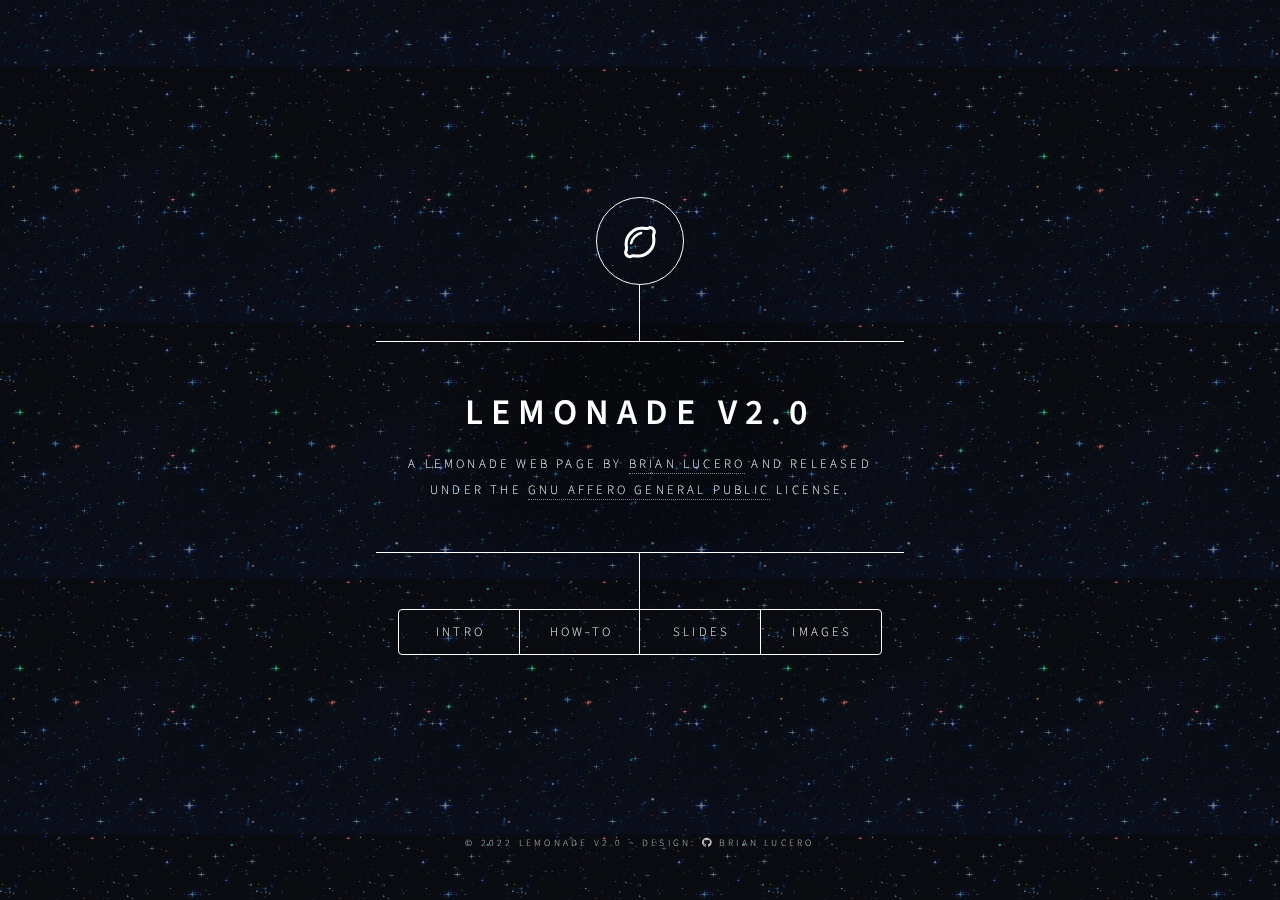
==== commit 4f099726: "sparkling and added gifs" ====
--- a/index.html
+++ b/index.html
@@ -24,10 +24,10 @@
 			</div>
 			<div class="content">
 				<div class="inner">
-					<h1>Lemonade</h1>
-					<p>A Strawberry Lemonade Web Page by <a href="https://13rianlucero.github.io/">Brian Lucero</a> and
+					<h1>Lemonade v2.0</h1>
+					<p>A Lemonade Web Page by <a href="https://13rianlucero.github.io/">Brian Lucero</a> and
 						released<br />
-						for free under the <a href="https://github.com/13rianlucero/lemonade/blob/main/LICENSE">GNU
+						 under the <a href="https://github.com/13rianlucero/lemonade_v2.0/blob/main/LICENSE">GNU
 							AFFERO GENERAL PUBLIC</a> license.</p>
 				</div>
 			</div>
@@ -36,6 +36,7 @@
 					<li><a href="#intro">Intro</a></li>
 					<li><a href="#how-to">How-To</a></li>
 					<li><a href="#slides">Slides</a></li>
+					<li><a href="#images">Images</a></li>
 					<!-- <li><a href="#about">About</a></li> -->
 					<!-- <li><a href="#contact">Contact</a></li> -->
 					<!--<li><a href="#elements">Elements</a></li>-->
@@ -58,6 +59,19 @@
 					needed, and the steps to actually make it.</p>
 				<p>The Starbucks version actually uses Acai in their version but for this page, I leave it out and focus
 					on the strawberries and lemonade fruits.</p>
+
+				<section>
+					<h3 class="major">Navigation Button</h3>
+					<ul class="actions">
+						<li><a href="#" class="button primary">Home</a></li>
+						<!-- <li><a href="#intro" class="button">Intro</a></li> -->
+						<li><a href="#how-to" class="button">How-To</a></li>
+						<li><a href="#slides" class="button">Slides</a></li>
+						<li><a href="#images" class="button">Images</a></li>
+						<!-- <li><a href="#gifs" class="button">Intro</a></li> -->
+					</ul>
+				</section>
+
 			</article>
 
 			<!-- How-To -->
@@ -176,6 +190,20 @@
 						alt="" />
 				</span>
 				</section>
+
+				<section>
+					<h3 class="major">Navigation Button</h3>
+					<ul class="actions">
+						<li><a href="#" class="button primary">Home</a></li>
+						<li><a href="#intro" class="button">Intro</a></li>
+						<!-- <li><a href="#how-to" class="button">How-To</a></li> -->
+						<li><a href="#slides" class="button">Slides</a></li>
+						<li><a href="#images" class="button">Images</a></li>
+						<!-- <li><a href="#gifs" class="button">Intro</a></li> -->
+					</ul>
+				</section>
+
+
 			</article>
 
 			<!-- Slides -->
@@ -183,11 +211,114 @@
 				<h2 class="major">Slides</h2>
 				<span class="image main small"><img src="images/Google-Slides.jpeg" alt="" /></span>
 				<p>Here's my Presentation:</p>
-				<span class="image main">
-					<iframe
-						src="https://docs.google.com/presentation/d/e/2PACX-1vTdBUPNzc1TSmD48nnTx2DXMVRCPIsAKvgNnD3im1OME5d6xc1kzfnOnxGdXJLR37ea5yNUj5Q8jcWp/embed?start=false&loop=false&delayms=3000"
-						frameborder="0" width="560" height="400" allowfullscreen="true" mozallowfullscreen="true"
-						webkitallowfullscreen="true"></iframe> </span>
+				<span class="image main"><img src="gifs/for-hire.gif" alt="" /></span>
+
+				<section>
+					<h3 class="major">Navigation Button</h3>
+					<ul class="actions">
+						<li><a href="#" class="button primary">Home</a></li>
+						<li><a href="#intro" class="button">Intro</a></li>
+						<li><a href="#how-to" class="button">How-To</a></li>
+						<!-- <li><a href="#slides" class="button">Slides</a></li> -->
+						<li><a href="#images" class="button">Images</a></li>
+						<!-- <li><a href="#gifs" class="button">Intro</a></li> -->
+					</ul>
+				</section>
+
+			</article>
+
+			<article id="images">
+				<h2 class="major">Images</h2>
+				<section>
+					<h4>Image Table</h4>
+					<div class="table-wrapper">
+						<table>
+							<thead>
+								<tr>
+									<th>#</th>
+									<th>Location</th>
+									<th>Image</th>
+								</tr>
+							</thead>
+							<tbody>
+								<tr><td>1</td><td>"images/aurora.jpeg"</td><td><span class="image main"><img src="images/aurora.jpeg" alt="" /></span></td></tr>
+								<tr><td>2</td><td>"images/bg.jpg"</td><td><span class="image main"><img src="images/bg.jpg" alt="" /></span></td></tr>
+								<tr><td>3</td><td>"images/bluelowrider.jpeg"</td><td><span class="image main"><img src="images/bluelowrider.jpeg" alt="" /></span></td></tr>
+								<tr><td>4</td><td>"images/bubble-color.jpeg"</td><td><span class="image main"><img src="images/bubble-color.jpeg" alt="" /></span></td></tr>
+								<tr><td>5</td><td>"images/cali-adventure.jpeg"</td><td><span class="image main"><img src="images/cali-adventure.jpeg" alt="" /></span></td></tr>
+								<tr><td>6</td><td>"images/city1.jpeg"</td><td><span class="image main"><img src="images/city1.jpeg" alt="" /></span></td></tr>
+								<tr><td>7</td><td>"images/city2.jpeg"</td><td><span class="image main"><img src="images/city2.jpeg" alt="" /></span></td></tr>
+								<tr><td>8</td><td>"images/city3.jpeg"</td><td><span class="image main"><img src="images/city3.jpeg" alt="" /></span></td></tr>
+								<tr><td>8</td><td>"images/cubes.jpeg"</td><td><span class="image main"><img src="images/cubes.jpeg" alt="" /></span></td></tr>
+								<tr><td>9</td><td>"images/design.jpeg"</td><td><span class="image main"><img src="images/design.jpeg" alt="" /></span></td></tr>
+								<tr><td>10</td><td>"images/field.jpeg"</td><td><span class="image main"><img src="images/field.jpeg" alt="" /></span></td></tr>
+								<tr><td>11</td><td>"images/galaxy.jpeg"</td><td><span class="image main"><img src="images/galaxy.jpeg" alt="" /></span></td></tr>
+								<tr><td>12</td><td>"images/green-landscape.jpeg"</td><td><span class="image main"><img src="images/green-landscape.jpeg" alt="" /></span></td></tr>
+								<tr><td>13</td><td>"images/green-plants.jpeg"</td><td><span class="image main"><img src="images/green-plants.jpeg" alt="" /></span></td></tr>
+								<tr><td>14</td><td>"images/greenlowrider.jpeg"</td><td><span class="image main"><img src="images/greenlowrider.jpeg" alt="" /></span></td></tr>
+								<tr><td>15</td><td>"images/overlay.png"</td><td><span class="image main"><img src="images/overlay.png" alt="" /></span>
+								<tr><td>16</td><td>"images/pic01.jpg"</td><td><span class="image main"><img src="images/pic01.jpg" alt="" /></span></td></tr>
+								<tr><td>17</td><td>"images/pic02"</td><td><span class="image main"><img src="images/pic02.jpg" alt="" /></span></td></tr>
+								<tr><td>18</td><td>"images/pic03.jpg"</td><td><span class="image main"><img src="images/pic03.jpg" alt="" /></span></td></tr>
+								<tr><td>19</td><td>"images/redrocks.jpeg"</td><td><span class="image main"><img src="images/redrocks.jpeg" alt="" /></span></td></tr>
+								<tr><td>20</td><td>"images/santamonica.jpeg"</td><td><span class="image main"><img src="images/santamonica.jpeg" alt="" /></span></td></tr>
+								<tr><td>21</td><td>"images/snow-slope.jpeg"</td><td><span class="image main"><img src="images/snow-slope.jpeg" alt="" /></span></td></tr>
+								<tr><td>22</td><td>"images/space-clouds.jpeg"</td><td><span class="image main"><img src="images/space-clouds.jpeg" alt="" /></span></td></tr>
+								<tr><td>23</td><td>"images/space.jpeg"</td><td><span class="image main"><img src="images/space.jpeg" alt="" /></span></td></tr>
+								<tr><td>24</td><td>"images/tropical.jpeg"</td><td><span class="image main"><img src="images/tropical.jpeg" alt="" /></span></td></tr>
+								<tr><td>25</td><td>"images/wassermusik"</td><td><span class="image main"><img src="images/wassermusik.jpeg" alt="" /></span></td></tr>
+								<tr><td>26</td><td>"images/wave.jpeg"</td><td><span class="image main"><img src="images/wave.jpeg" alt="" /></span></td></tr>
+								<tr><td>27</td><td>"images/yosemite.jpeg"</td><td><span class="image main"><img src="images/yosemite.jpeg" alt="" /></span></td></tr></td></tr>
+								<!-- <tr><td>28</td><td>"images"</td></tr>								 -->
+							</tbody>
+						</table>
+					</div>
+				</section>
+
+				<section>
+					<span class="image main"><img src="images/aurora.jpeg" alt="" /></span>
+					<span class="image main"><img src="images/bg.jpg" alt="" /></span>
+					<span class="image main"><img src="images/bluelowrider.jpeg" alt="" /></span>
+					<span class="image main"><img src="images/bubble-color.jpeg" alt="" /></span>
+					<span class="image main"><img src="images/cali-adventure.jpeg" alt="" /></span>
+					<span class="image main"><img src="images/city1.jpeg" alt="" /></span>
+					<span class="image main"><img src="images/city2.jpeg" alt="" /></span>
+					<span class="image main"><img src="images/city3.jpeg" alt="" /></span>
+					<span class="image main"><img src="images/cubes.jpeg" alt="" /></span>
+					<span class="image main"><img src="images/design.jpeg" alt="" /></span>
+					<span class="image main"><img src="images/field.jpeg" alt="" /></span>
+					<span class="image main"><img src="images/galaxy.jpeg" alt="" /></span>
+					<span class="image main"><img src="images/green-landscape.jpeg" alt="" /></span>
+					<span class="image main"><img src="images/green-plants.jpeg" alt="" /></span>
+					<span class="image main"><img src="images/greenlowrider.jpeg" alt="" /></span>
+					<span class="image main"><img src="images/overlay.png" alt="" /></span>
+					<span class="image main"><img src="images/pic01.jpg" alt="" /></span>
+					<span class="image main"><img src="images/pic02.jpg" alt="" /></span>
+					<span class="image main"><img src="images/pic03.jpg" alt="" /></span>
+					<span class="image main"><img src="images/redrocks.jpeg" alt="" /></span>
+					<span class="image main"><img src="images/santamonica.jpeg" alt="" /></span>
+					<span class="image main"><img src="images/snow-slope.jpeg" alt="" /></span>
+					<span class="image main"><img src="images/space-clouds.jpeg" alt="" /></span>
+					<span class="image main"><img src="images/space.jpeg" alt="" /></span>
+					<span class="image main"><img src="images/tropical.jpeg" alt="" /></span>
+					<span class="image main"><img src="images/wassermusik.jpeg" alt="" /></span>
+					<span class="image main"><img src="images/wave.jpeg" alt="" /></span>
+					<span class="image main"><img src="images/yosemite.jpeg" alt="" /></span>
+				</section>
+
+				<!-- <span class="image main"><img src="images/" alt="" /></span> -->
+
+				<section>
+					<h3 class="major">Navigation Button</h3>
+					<ul class="actions">
+						<li><a href="#" class="button primary">Home</a></li>
+						<li><a href="#intro" class="button">Intro</a></li>
+						<li><a href="#how-to" class="button">How-To</a></li>
+						<li><a href="#slides" class="button">Slides</a></li>
+						<!-- <li><a href="#gifs" class="button">Intro</a></li> -->
+					</ul>
+				</section>
+
 			</article>
 
 			<!-- About -->
@@ -448,9 +579,9 @@
 
 		<!-- Footer -->
 		<footer id="footer">
-			<p class="copyright">&copy; Lemonade 2022. Design: <a href="https://github.com/13rianlucero/lemonade"
-					class="icon brands fa-github"><span class="label">https://github.com/13rianlucero/lemonade</span>
-					Brian Lucero.</a>
+			<p class="copyright">&copy; 2022 Lemonade v2.0 ~ Design: <a href="https://github.com/13rianlucero/lemonade_v2.0"
+					class="icon brands fa-github"><span class="label">https://github.com/13rianlucero/lemonade_v2.0</span>
+					Brian Lucero</a>
 		</footer>
 
 	</div>
--- a/assets/css/main.css
+++ b/assets/css/main.css
@@ -1134,7 +1134,8 @@
 			-webkit-transition-delay: 0.75s;
 			-ms-transition-delay: 0.75s;
 			transition-delay: 0.75s;
-			background-image: linear-gradient(to top, rgba(19, 21, 25, 0.5), rgba(19, 21, 25, 0.5)), url("../../images/overlay.png");
+			/* background-image: linear-gradient(to top, rgba(19, 21, 25, 0.5), rgba(19, 21, 25, 0.5)), url("../../images/overlay.png"); */
+			background-image: linear-gradient(to top, rgba(19, 21, 25, 0.5), rgba(19, 21, 25, 0.5)), url("../../gifs/sparkling.gif");
 			background-size: auto,
  256px 256px;
 			background-position: center,
@@ -1153,8 +1154,32 @@
 			-webkit-transition: -webkit-transform 0.325s ease-in-out, -webkit-filter 0.325s ease-in-out;
 			-ms-transition: -ms-transform 0.325s ease-in-out, -ms-filter 0.325s ease-in-out;
 			transition: transform 0.325s ease-in-out, filter 0.325s ease-in-out;
-			/* background-image: url("../../images/bg.jpg"); */
-			background-image: url("https://images.squarespace-cdn.com/content/v1/5b1a625de749408826ca910a/1602806368690-L4679261O98DXCLE7ZXZ/lemonade_websitecover.gif");
+			/* background-image: url("../../images/space-clouds.jpeg"); */
+			/* background-image: url("../../gifs/baybridge.gif"); */
+			/* background-image: url("../../gifs/cat-chase-dog.gif"); */
+			/* background-image: url("../../gifs/city4.gif"); */
+			/* background-image: url("../../gifs/city5.gif"); */
+			/* background-image: url("../../gifs/computer.gif"); */
+			/* background-image: url("../../gifs/daily-bugle.gif"); */
+			/* background-image: url("../../gifs/for-hire.gif"); */
+			/* background-image: url("../../gifs/gal.gif"); */
+			/* background-image: url("../../gifs/helloworld.gif"); */
+			/* background-image: url("../../gifs/home.gif"); */
+			/* background-image: url("../../gifs/kenobi-vs-maul.gif"); */
+			/* background-image: url("../../gifs/long-distance.gif"); */
+			/* background-image: url("../../gifs/moving-landscape2.gif"); */
+			/* background-image: url("../../gifs/mu.idea.gif"); */
+			/* background-image: url("../../gifs/nature.gif"); */
+			/* background-image: url("../../gifs/rain.gif"); */
+			background-image: url("../../gifs/sparkling.gif");
+			/* background-image: url("../../gifs/steam.gif"); */
+			/* background-image: url("../../gifs/sunset.gif"); */
+			/* background-image: url("../../gifs/undersea.gif"); */
+			/* background-image: url("../../gifs/vw-bus.gif"); */
+			/* background-image: url("../../gifs/waiting.gif"); */
+			/* background-image: url("../../gifs/work.gif"); */
+			/* background-image: url("../../gifs/work2.gif"); */
+			/* background-image: url("https://images.squarespace-cdn.com/content/v1/5b1a625de749408826ca910a/1602806368690-L4679261O98DXCLE7ZXZ/lemonade_websitecover.gif"); */
 			background-position: center;
 			background-size: cover;
 			background-repeat: no-repeat;
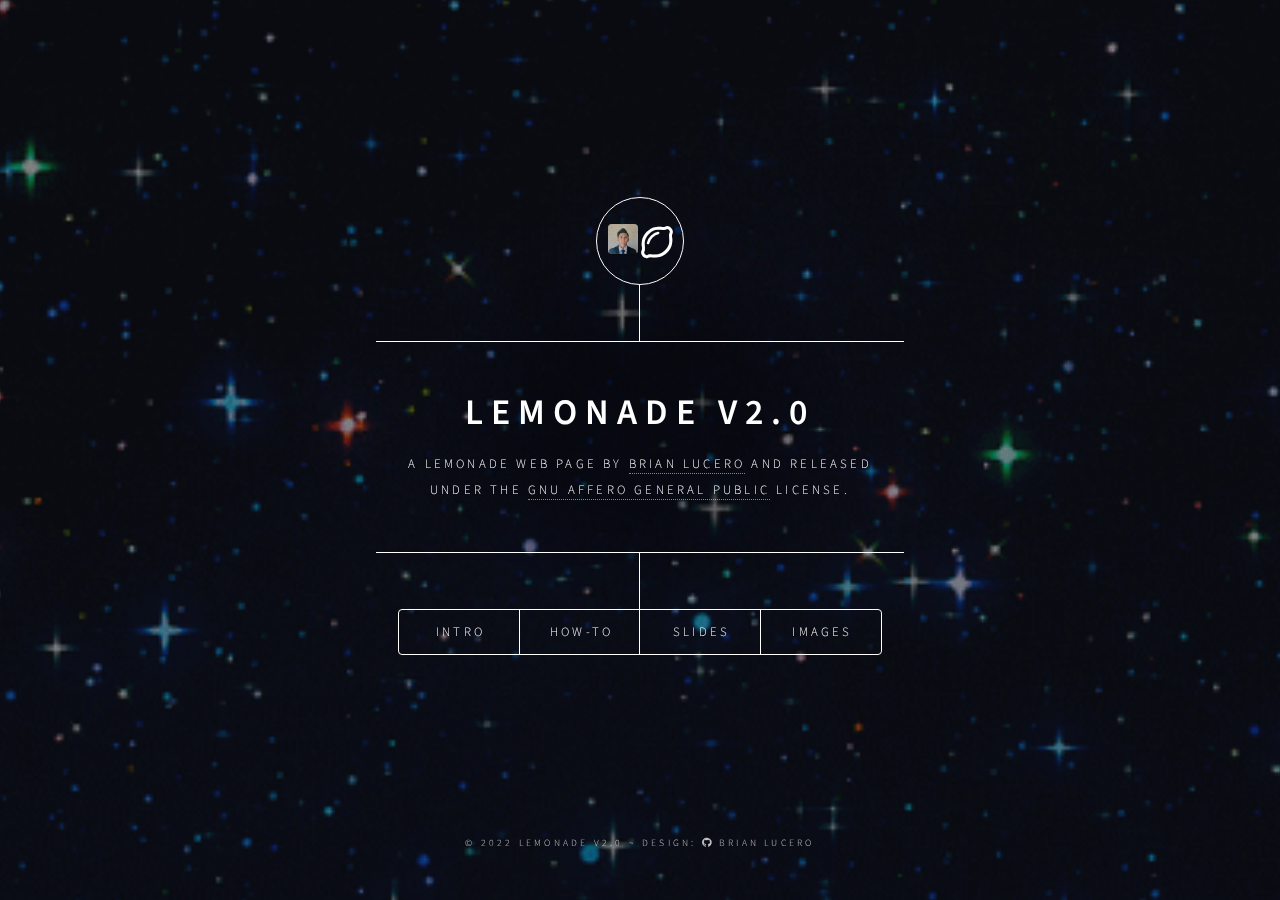
==== commit dd115afc: "commit" ====
--- a/index.html
+++ b/index.html
@@ -20,6 +20,7 @@
 		<!-- Header -->
 		<header id="header">
 			<div class="logo">
+				<span class="image"><img src="images/brian.jpeg" alt="" height=30px width=30px /></span>
 				<span class="icon fa-lemon"></span>
 			</div>
 			<div class="content">
--- a/assets/css/main.css
+++ b/assets/css/main.css
@@ -1134,8 +1134,8 @@
 			-webkit-transition-delay: 0.75s;
 			-ms-transition-delay: 0.75s;
 			transition-delay: 0.75s;
-			/* background-image: linear-gradient(to top, rgba(19, 21, 25, 0.5), rgba(19, 21, 25, 0.5)), url("../../images/overlay.png"); */
-			background-image: linear-gradient(to top, rgba(19, 21, 25, 0.5), rgba(19, 21, 25, 0.5)), url("../../gifs/sparkling.gif");
+			background-image: linear-gradient(to top, rgba(19, 21, 25, 0.5), rgba(19, 21, 25, 0.5)), url("../../images/overlay.png");
+			/* background-image: linear-gradient(to top, rgba(19, 21, 25, 0.5), rgba(19, 21, 25, 0.5)), url("../../gifs/sparkling.gif"); */
 			background-size: auto,
  256px 256px;
 			background-position: center,
@@ -1154,6 +1154,7 @@
 			-webkit-transition: -webkit-transform 0.325s ease-in-out, -webkit-filter 0.325s ease-in-out;
 			-ms-transition: -ms-transform 0.325s ease-in-out, -ms-filter 0.325s ease-in-out;
 			transition: transform 0.325s ease-in-out, filter 0.325s ease-in-out;
+			background-image: linear-gradient(to top, rgba(19, 21, 25, 0.5), rgba(19, 21, 25, 0.5)), url("../../gifs/sparkling.gif");
 			/* background-image: url("../../images/space-clouds.jpeg"); */
 			/* background-image: url("../../gifs/baybridge.gif"); */
 			/* background-image: url("../../gifs/cat-chase-dog.gif"); */
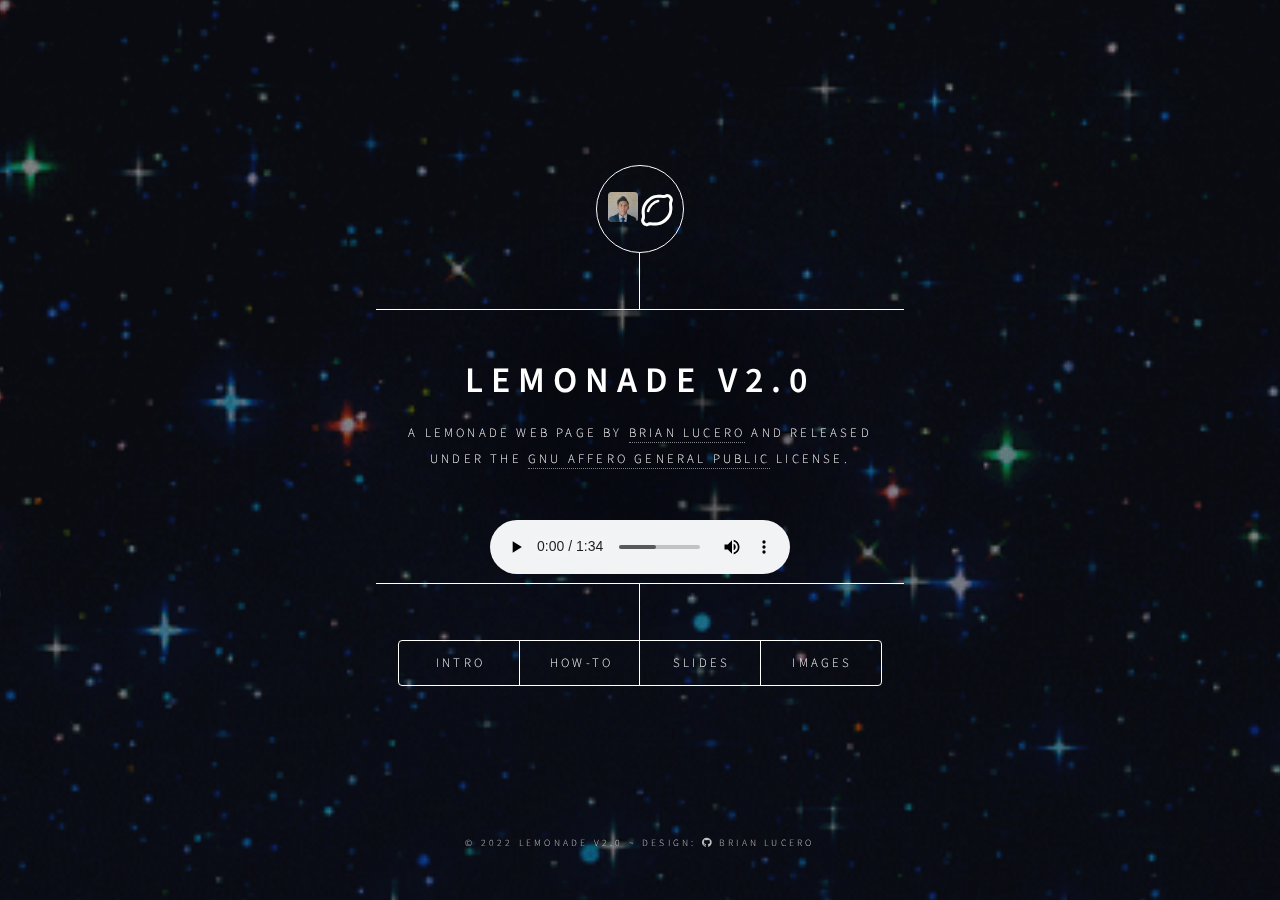
==== commit a2447b4a: "added some audio bruh" ====
--- a/index.html
+++ b/index.html
@@ -31,6 +31,10 @@
 						 under the <a href="https://github.com/13rianlucero/lemonade_v2.0/blob/main/LICENSE">GNU
 							AFFERO GENERAL PUBLIC</a> license.</p>
 				</div>
+				<audio controls>
+					<source src="audio/Hugel - Lemonade x Show Me The Love.mp3" type="audio/mpeg">
+				  Your browser does not support the audio element.
+				</audio>
 			</div>
 			<nav>
 				<ul>
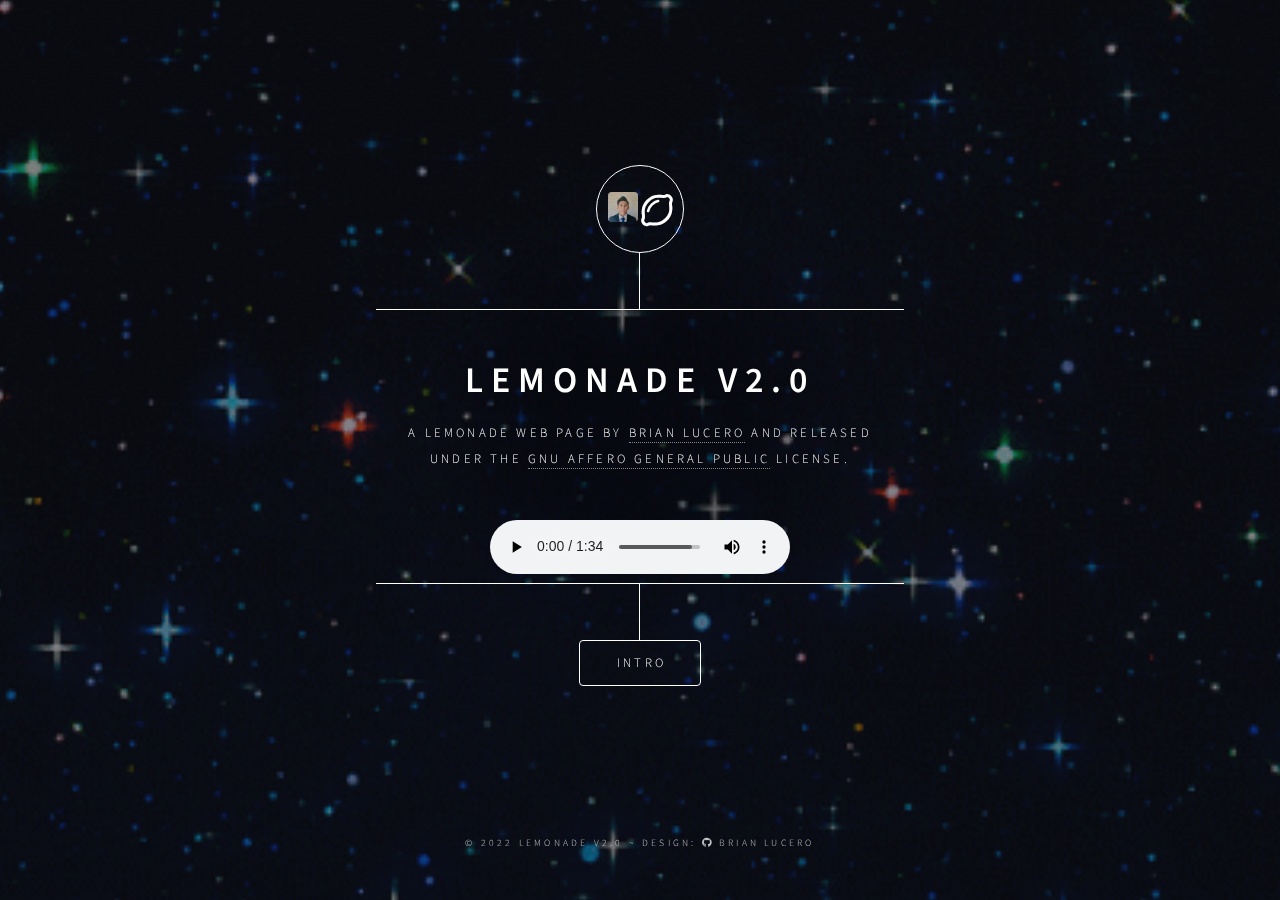
==== commit 234f247c: "abysmonade" ====
--- a/index.html
+++ b/index.html
@@ -32,16 +32,16 @@
 							AFFERO GENERAL PUBLIC</a> license.</p>
 				</div>
 				<audio controls>
-					<source src="audio/Hugel - Lemonade x Show Me The Love.mp3" type="audio/mpeg">
+					<source src="audio/Abysmonade.mp3" type="audio/mpeg">
 				  Your browser does not support the audio element.
 				</audio>
 			</div>
 			<nav>
 				<ul>
 					<li><a href="#intro">Intro</a></li>
-					<li><a href="#how-to">How-To</a></li>
-					<li><a href="#slides">Slides</a></li>
-					<li><a href="#images">Images</a></li>
+					<!-- <li><a href="#how-to">How-To</a></li> -->
+					<!-- <li><a href="#slides">Slides</a></li> -->
+					<!-- <li><a href="#images">Images</a></li> -->
 					<!-- <li><a href="#about">About</a></li> -->
 					<!-- <li><a href="#contact">Contact</a></li> -->
 					<!--<li><a href="#elements">Elements</a></li>-->
@@ -69,10 +69,10 @@
 					<h3 class="major">Navigation Button</h3>
 					<ul class="actions">
 						<li><a href="#" class="button primary">Home</a></li>
-						<!-- <li><a href="#intro" class="button">Intro</a></li> -->
-						<li><a href="#how-to" class="button">How-To</a></li>
-						<li><a href="#slides" class="button">Slides</a></li>
-						<li><a href="#images" class="button">Images</a></li>
+						<li><a href="#intro" class="button">Intro</a></li>
+						<!-- <li><a href="#how-to" class="button">How-To</a></li> -->
+						<!-- <li><a href="#slides" class="button">Slides</a></li> -->
+						<!-- <li><a href="#images" class="button">Images</a></li> -->
 						<!-- <li><a href="#gifs" class="button">Intro</a></li> -->
 					</ul>
 				</section>
@@ -202,8 +202,8 @@
 						<li><a href="#" class="button primary">Home</a></li>
 						<li><a href="#intro" class="button">Intro</a></li>
 						<!-- <li><a href="#how-to" class="button">How-To</a></li> -->
-						<li><a href="#slides" class="button">Slides</a></li>
-						<li><a href="#images" class="button">Images</a></li>
+						<!-- <li><a href="#slides" class="button">Slides</a></li> -->
+						<!-- <li><a href="#images" class="button">Images</a></li> -->
 						<!-- <li><a href="#gifs" class="button">Intro</a></li> -->
 					</ul>
 				</section>
@@ -223,9 +223,9 @@
 					<ul class="actions">
 						<li><a href="#" class="button primary">Home</a></li>
 						<li><a href="#intro" class="button">Intro</a></li>
-						<li><a href="#how-to" class="button">How-To</a></li>
+						<!-- <li><a href="#how-to" class="button">How-To</a></li> -->
 						<!-- <li><a href="#slides" class="button">Slides</a></li> -->
-						<li><a href="#images" class="button">Images</a></li>
+						<!-- <li><a href="#images" class="button">Images</a></li> -->
 						<!-- <li><a href="#gifs" class="button">Intro</a></li> -->
 					</ul>
 				</section>
@@ -318,8 +318,8 @@
 					<ul class="actions">
 						<li><a href="#" class="button primary">Home</a></li>
 						<li><a href="#intro" class="button">Intro</a></li>
-						<li><a href="#how-to" class="button">How-To</a></li>
-						<li><a href="#slides" class="button">Slides</a></li>
+						<!-- <li><a href="#how-to" class="button">How-To</a></li> -->
+						<!-- <li><a href="#slides" class="button">Slides</a></li> -->
 						<!-- <li><a href="#gifs" class="button">Intro</a></li> -->
 					</ul>
 				</section>
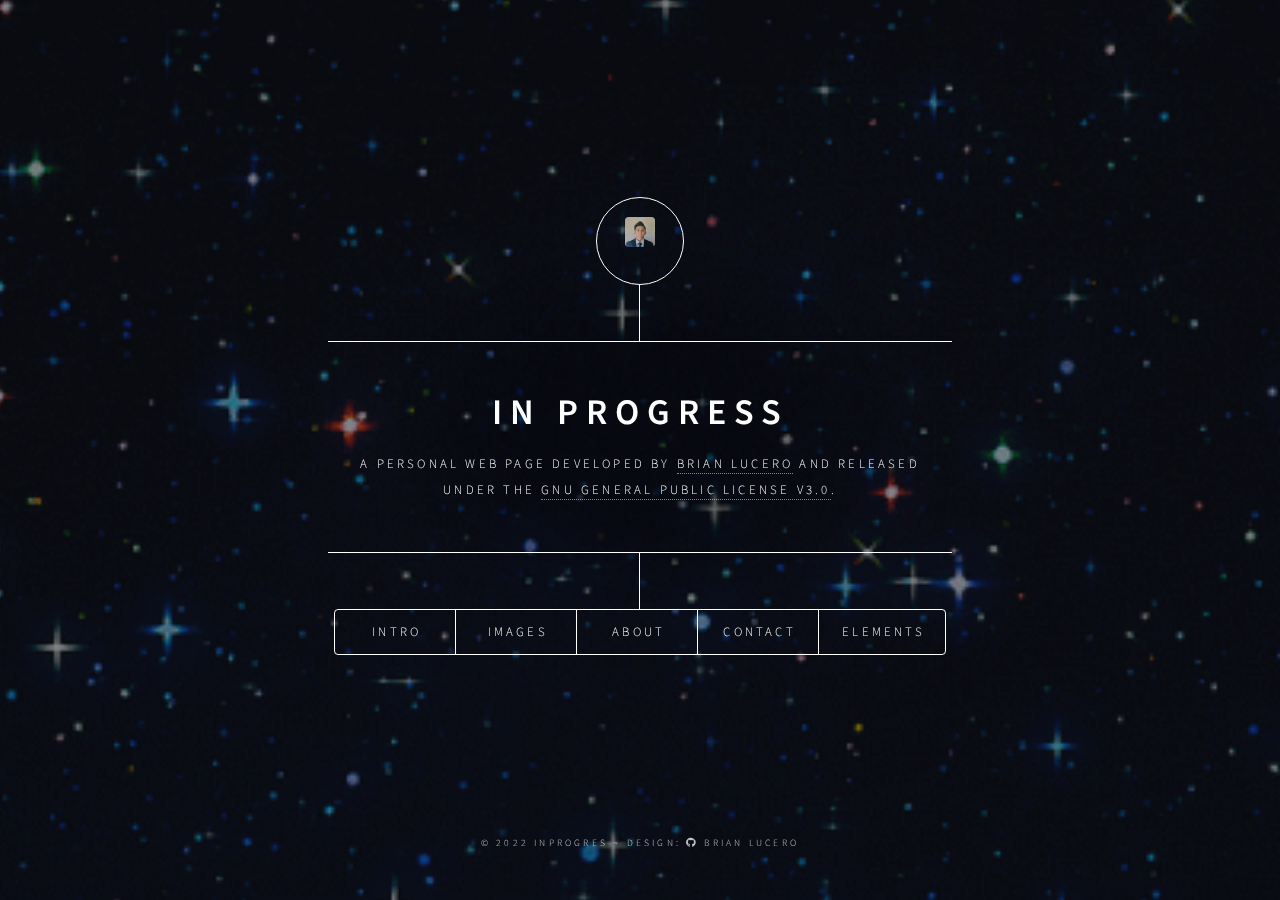
==== commit b2e20d34: "edited to see what it looks like first" ====
--- a/index.html
+++ b/index.html
@@ -3,7 +3,7 @@
 <html>
 
 <head>
-	<title>Lemonade</title>
+	<title>inProgress</title>
 	<meta charset="utf-8" />
 	<meta name="viewport" content="width=device-width, initial-scale=1, user-scalable=no" />
 	<link rel="stylesheet" href="assets/css/main.css" />
@@ -21,30 +21,29 @@
 		<header id="header">
 			<div class="logo">
 				<span class="image"><img src="images/brian.jpeg" alt="" height=30px width=30px /></span>
-				<span class="icon fa-lemon"></span>
+				
 			</div>
 			<div class="content">
 				<div class="inner">
-					<h1>Lemonade v2.0</h1>
-					<p>A Lemonade Web Page by <a href="https://13rianlucero.github.io/">Brian Lucero</a> and
+					<h1>in Progress</h1>
+					<p>A Personal Web Page developed by <a href="https://13rianlucero.github.io/">Brian Lucero</a> and
 						released<br />
-						 under the <a href="https://github.com/13rianlucero/lemonade_v2.0/blob/main/LICENSE">GNU
-							AFFERO GENERAL PUBLIC</a> license.</p>
+						 under the <a href="https://github.com/13rianlucero/inProgress/blob/main/LICENSE">GNU General Public License v3.0</a>.</p>
 				</div>
-				<audio controls>
+				<!-- <audio controls>
 					<source src="audio/Abysmonade.mp3" type="audio/mpeg">
 				  Your browser does not support the audio element.
-				</audio>
+				</audio> -->
 			</div>
 			<nav>
 				<ul>
 					<li><a href="#intro">Intro</a></li>
 					<!-- <li><a href="#how-to">How-To</a></li> -->
 					<!-- <li><a href="#slides">Slides</a></li> -->
-					<!-- <li><a href="#images">Images</a></li> -->
-					<!-- <li><a href="#about">About</a></li> -->
-					<!-- <li><a href="#contact">Contact</a></li> -->
-					<!--<li><a href="#elements">Elements</a></li>-->
+					<li><a href="#images">Images</a></li>
+					<li><a href="#about">About</a></li>
+					<li><a href="#contact">Contact</a></li>
+					<li><a href="#elements">Elements</a></li>
 				</ul>
 			</nav>
 		</header>
@@ -54,16 +53,331 @@
 
 			<!-- Intro -->
 			<article id="intro">
-				<h2 class="major">Intro</h2>
+				<h2 class="major">Introduction</h2>
 				<span class="image main"><img
-						src="https://i.pinimg.com/originals/ad/00/7f/ad007f5ea3d772d41ad0f2409c7d1884.gif"
-						alt="" /></span>
-				<p>The Strawberry Lemonade drink from starbucks is a summertime classic but can be enjoyed at any time
-					of the year. Check out my <a href="#how-to">How-To</a> make this tasty fruit drink.</p>
-				<p>In this How-To, I show you how to make this drink from scratch. I show you what ingredients are
-					needed, and the steps to actually make it.</p>
-				<p>The Starbucks version actually uses Acai in their version but for this page, I leave it out and focus
-					on the strawberries and lemonade fruits.</p>
+						src="images/Me-PreCeremony-Pic-lessthan1mb-edit2.jpg"
+						alt="" />
+				</span>
+				<p>Check out my <a href="#progressplan">Progress Plan</a> to see an overview of my past, present, and future work.</p>
+
+				<!-- BL PERSONAL ICON -->
+				<p align="center">
+					<a href="https://13rianlucero.github.io/" target="blank"><img align="center" src="https://raw.githubusercontent.com/13rianlucero/13rianlucero.github.io/0994a793c0de804a83e8792e21ed78e8bc882fbc/images/brian/bl-logo.svg" alt="BL | Home"/></a>
+				</p>
+				
+				<!-- WHO AM I? -->
+				<h2 align="left">I'm a Software Engineer from South El Monte, California.</h2>
+				<!-- RECENT NEWS (PAST) | WHAT I'M CURRENTLY DOING (NOW) | WHAT I PLAN TO DO LATER ON (FUTURE) -->
+				<ul>
+				<li>Recently, graduated with my <a href="https://raw.githubusercontent.com/13rianlucero/13rianlucero.github.io/main/images/csuf-graduation2022/DiplomaTeaser-FromCeremony-May23-2022.jpeg">B.S. in Computer Science</a> from California State University, Fullerton (CSUF) on May 23, 2022!</li>
+				<li>Launched my portfolio website: <a href="https://13rianlucero.github.io/">Check It Out Here!</a></li>
+				<li>Currently, I am working on a <a href="https://github.com/13rianlucero/CrabAgePrediction">Machine Learning Research Paper</a>
+				<ul>
+				<li>ML Professor from CSUF, selected my project out of 20 other teams, and will provide guidance for submission to ML Conference</li>
+				<li>My goal is to be published in a reputable ML Science Journal</li>
+				</ul>
+				</li>
+				<li>After my ML Paper is submitted, I plan to continue learning Solidity/Smart Contracts &amp; hunting for SWE jobs</li>
+				<li>Looking for an entry level, full-time position in Software Engineering</li>
+				</ul>
+
+				<!-- GITHUB README CODE -->
+				<div class="content-wrapper">
+						<!-- <nav class="table-of-contents"><ol><li><a href="#"></a></li></ol></nav>%%%%%%%%%%%%%%%%%%%%%%%%%%%%%%%%%%%%%%%%%%%%%%%%%%%%%%%%%%%%% -->
+					<!-- %%%%%%%%%%%%%%% PERSONAL & SM ICONS ~ SECTION %%%%%%%%%%%%%%% -->
+					<!-- %%%%%%%%%%%%%%%%%%%%%%%%%%%%%%%%%%%%%%%%%%%%%%%%%%%%%%%%%%%%% -->
+					
+					<!-- PAGE VIEW COUNTER -->
+					<!-- <p align="center">
+					<img src="https://komarev.com/ghpvc/?username=13rianlucero&label=Profile%20views&color=0e75b6&style=3d" alt="13rianlucero" />
+					</p> -->
+					<!-- FOLLOW MY TWITTER PLZ 🥺 -->
+					<!-- <p align="center">
+					<a href="https://twitter.com/13rianlucero" target="blank"><img src="https://img.shields.io/twitter/follow/13rianlucero?logo=twitter&style=for-the-badge" alt="13rianlucero" /></a>
+					</p> -->
+					<!-- SOCIAL MEDIA LINKS -->
+					<p align="center">
+						<a href="https://github.com/13rianlucero" target="blank"><img align="center" src="https://cdn.jsdelivr.net/npm/simple-icons@3.0.1/icons/github.svg" alt="13rianlucero" height="30" width="40" /></a>
+						<a href="https://twitter.com/13rianlucero" target="blank"><img align="center" src="https://cdn.jsdelivr.net/npm/simple-icons@3.0.1/icons/twitter.svg" alt="13rianlucero" height="30" width="40" /></a>
+						<a href="https://linkedin.com/in/~brian-lucero" target="blank"><img align="center" src="https://cdn.jsdelivr.net/npm/simple-icons@3.0.1/icons/linkedin.svg" alt="~brian-lucero" height="30" width="40" /></a>
+						<a href="mailto:blucero.cu@gmail.com" target="blank"><img align="center" src="https://cdn.jsdelivr.net/npm/simple-icons@3.0.1/icons/gmail.svg" alt="blucero.cu@gmail.com" height="30" width="40" /></a>
+						<a href="https://instagram.com/13lu0" target="blank"><img align="center" src="https://cdn.jsdelivr.net/npm/simple-icons@3.0.1/icons/instagram.svg" alt="13lu0" height="30" width="40" /></a>
+						<!-- <a href="https://www.twitch.tv/mrswaggeroni" target="blank"><img align="center" src="https://cdn.jsdelivr.net/npm/simple-icons@3.0.1/icons/twitch.svg" alt="mrswaggeroni" height="30" width="40" /></a> -->
+						<!-- <a href="mailto:13rianlucero@csu.fullerton.edu" target="blank"><img align="center" src="https://cdn.jsdelivr.net/npm/simple-icons@3.0.1/icons/outlook.svg" alt="13rianlucero@csu.fullerton.edu" height="30" width="40" /></a> -->
+						<!-- <a href="https://soundcloud.com/its_lucero" target="blank"><img align="center" src="https://cdn.jsdelivr.net/npm/simple-icons@3.0.1/icons/soundcloud.svg" alt="its_lucero" height="30" width="40" /></a> -->
+					</p>
+					<!-- %%%%%%%%%%%%%%%%%%%%%%%%%%%%%%%%%%%%%%%%%%%%%%%%%%%%%%%%% -->
+					<!-- %%%%%%%%%%%%%%% WELCOME MESSAGE ~ SECTION %%%%%%%%%%%%%%% -->
+					<!-- %%%%%%%%%%%%%%%%%%%%%%%%%%%%%%%%%%%%%%%%%%%%%%%%%%%%%%%%% -->
+					<!-- ROW OF GIFS -->
+					<p align="center">
+						<!-- MY GITHUB STATS (DEFAULT THEME) --> 
+						<img width="300" height="330" src="https://github-readme-stats.vercel.app/api?username=13rianlucero&show_icons=true&theme=highcontrast&include_all_commits=true&hide=stars&count_private=true" style="border-radius:10px;">
+						<img width="300" height="300" src="https://github-readme-stats.vercel.app/api/top-langs/?username=13rianlucero&count_private=true&theme=highcontrast&langs_count=10&hide=TypeScript,SCSS,Dockerfile&exclude_repo=CrabAgePrediction,ottergram-hw2,ottergram,projects,coffee-run,13rianlucero.github.io,SWIFT-ONLY,Light,UDP-Pinger" style="border-radius:10px;">
+						<!-- MY GITHUB STATS (TROPHIES/POINTS THEME) -->
+						<!--     <a href="https://github.com/ryo-ma/github-profile-trophy">
+								<img width="300" height="300" src="https://github-profile-trophy.vercel.app/?username=13rianlucero&theme=algolia&column=3&margin-w=15&margin-h=15" alt="13rianlucero" /> -->
+						<!-- <a href="https://github.com/ryo-ma/github-profile-trophy">
+							<img src="https://github-profile-trophy.vercel.app/?username=13rianlucero&theme=algolia" alt="13rianlucero" />
+						</a> -->
+					</p>
+					<!-- %%%%%%%%%%%%%%%%%%%%%%%%%%%%%%%%%%%%%%%%%%%%%%%%%%%%%%%%%%%%%%%%%% -->
+					<!-- %%%%%%%%%%%%%%% LANGUAGES & TECHNOLOGIES ~ SECTION %%%%%%%%%%%%%%% -->
+					<!-- %%%%%%%%%%%%%%%%%%%%%%%%%%%%%%%%%%%%%%%%%%%%%%%%%%%%%%%%%%%%%%%%%% -->
+					<!-- LANGUAGES & TECHNOLOGIES ~ ICONS -->
+					<h2 align="left">Languages & Technologies I've worked with:</h2>
+					<!-- LANGUAGES ~ HEADER -->
+					<h4 align="center">Languages</h4>
+					<!-- LANGUAGES ~ ICONS -->
+					<p align="center">
+						<img src="https://img.shields.io/badge/c++-%2300599C.svg?style=for-the-badge&logo=c%2B%2B&logoColor=white" 
+						alt="html" style="vertical-align:top; margin:3px">
+						<img src="https://img.shields.io/badge/c-%2300599C.svg?style=for-the-badge&logo=c&logoColor=white)"  alt="html" style="vertical-align:top; margin:3px">
+						<img src="https://img.shields.io/badge/swift-F54A2A?style=for-the-badge&logo=swift&logoColor=white"  alt="html" style="vertical-align:top; margin:3px">    
+						<img src="https://img.shields.io/badge/SQL-00000F?style=for-the-badge&logo=mysql&logoColor=white"  alt="html" style="vertical-align:top; margin:3px">
+						<img src="https://img.shields.io/badge/python-3670A0?style=for-the-badge&logo=python&logoColor=ffdd54"  alt="html" style="vertical-align:top; margin:3px">
+						<img src="https://img.shields.io/badge/r-%23276DC3.svg?style=for-the-badge&logo=r&logoColor=white"  alt="html" style="vertical-align:top; margin:3px">
+						<img src="https://img.shields.io/badge/html5-%23E34F26.svg?style=for-the-badge&logo=html5&logoColor=white"  alt="html" style="vertical-align:top; margin:3px">
+						<img src="https://img.shields.io/badge/javascript-%23323330.svg?style=for-the-badge&logo=javascript&logoColor=%23F7DF1E"  alt="html" style="vertical-align:top; margin:3px">
+						<img src="https://img.shields.io/badge/css3-%231572B6.svg?style=for-the-badge&logo=css3&logoColor=white"  alt="html" style="vertical-align:top; margin:3px">
+						<img src="https://img.shields.io/badge/SASS-hotpink.svg?style=for-the-badge&logo=SASS&logoColor=white"  alt="html" style="vertical-align:top; margin:3px">
+						<img src="https://img.shields.io/badge/typescript-%23007ACC.svg?style=for-the-badge&logo=typescript&logoColor=white"  alt="html" style="vertical-align:top; margin:3px">
+						<img src="https://img.shields.io/badge/markdown-%23000000.svg?style=for-the-badge&logo=markdown&logoColor=white"  alt="html" style="vertical-align:top; margin:3px">
+						<img src="https://img.shields.io/badge/x86-Assembly-00000F?style=for-the-badge&logo=intel&logoColor=whit"  alt="html" style="vertical-align:top; margin:3px">
+						<img src="https://img.shields.io/badge/shell_script-%23121011.svg?style=for-the-badge&logo=gnu-bash&logoColor=white"  alt="html" style="vertical-align:top; margin:3px">
+					</p>
+					<!-- WEB TECHNOLOGIES ~ HEADER -->
+					<h4 align="center">Web Technologies</h4>
+					<!-- WEB TECHNOLOGIES ~ HEADER -->
+					<p align="center">  
+						<img src="https://img.shields.io/badge/Gatsby-663399?style=for-the-badge&logo=gatsby&logoColor=white"  alt="html" style="vertical-align:top; margin:3px">
+						<img src="https://img.shields.io/badge/React-20232A?style=for-the-badge&logo=react&logoColor=61DAFB"  alt="html" style="vertical-align:top; margin:3px">
+						<img src="https://img.shields.io/badge/Bootstrap-563D7C?style=for-the-badge&logo=bootstrap&logoColor=white"  alt="html" style="vertical-align:top; margin:3px">
+						<img src="https://img.shields.io/badge/jQuery-0769AD?style=for-the-badge&logo=jquery&logoColor=white"  alt="html" style="vertical-align:top; margin:3px">
+						<img src="https://img.shields.io/badge/Flutter-02569B?style=for-the-badge&logo=flutter&logoColor=white"  alt="html" style="vertical-align:top; margin:3px">
+						<img src="https://img.shields.io/badge/bootstrap-%23563D7C.svg?style=for-the-badge&logo=bootstrap&logoColor=white"  alt="html" style="vertical-align:top; margin:3px">
+						<img src="https://img.shields.io/badge/NPM-%23000000.svg?style=for-the-badge&logo=npm&logoColor=white"  alt="html" style="vertical-align:top; margin:3px">
+						<img src="https://img.shields.io/badge/node.js-6DA55F?style=for-the-badge&logo=node.js&logoColor=white"  alt="html" style="vertical-align:top; margin:3px">
+						<img src="https://img.shields.io/badge/p5.js-ED225D?style=for-the-badge&logo=p5.js&logoColor=FFFFFF"  alt="html" style="vertical-align:top; margin:3px">
+						<img src="https://img.shields.io/badge/yarn-%232C8EBB.svg?style=for-the-badge&logo=yarn&logoColor=white"  alt="html" style="vertical-align:top; margin:3px">
+						<img src="https://img.shields.io/badge/firebase-%23039BE5.svg?style=for-the-badge&logo=firebase"  alt="html" style="vertical-align:top; margin:3px">
+						<!-- <img src="https://img.shields.io/badge/p5.js-ED225D?style=for-the-badge&logo=p5.js&logoColor=FFFFFF"  alt="html" style="vertical-align:top; margin:3px"> -->
+					</p>
+					<!-- WEB TECHNOLOGIES ~ HEADER -->
+					<h4 align="center">Development Applications</h4>
+					<!-- WEB TECHNOLOGIES ~ HEADER -->
+					<p align="center">
+						<img src="https://img.shields.io/badge/Visual%20Studio%20Code-0078d7.svg?style=for-the-badge&logo=visual-studio-code&logoColor=white"  alt="html" style="vertical-align:top; margin:3px">
+						<img src="https://img.shields.io/badge/Visual%20Studio-5C2D91.svg?style=for-the-badge&logo=visual-studio&logoColor=white"  alt="html" style="vertical-align:top; margin:3px">
+						<img src="https://img.shields.io/badge/Xcode-007ACC?style=for-the-badge&logo=Xcode&logoColor=white"  alt="html" style="vertical-align:top; margin:3px">
+						<img src="https://img.shields.io/badge/MySQL-00000F?style=for-the-badge&logo=mysql&logoColor=white"  alt="html" style="vertical-align:top; margin:3px">
+						<img src="https://img.shields.io/badge/pycharm-143?style=for-the-badge&logo=pycharm&logoColor=black&color=black&labelColor=green"  alt="html" style="vertical-align:top; margin:3px">
+						<img src="https://img.shields.io/badge/GitHub-100000?style=for-the-badge&logo=github&logoColor=white"  alt="html" style="vertical-align:top; margin:3px">
+						<img src="https://img.shields.io/badge/Replit-DD1200?style=for-the-badge&logo=Replit&logoColor=white"  alt="html" style="vertical-align:top; margin:3px">
+						<img src="https://img.shields.io/badge/Netlify-00C7B7?style=for-the-badge&logo=netlify&logoColor=white"  alt="html" style="vertical-align:top; margin:3px">
+						<img src="https://img.shields.io/badge/adobe-%23FF0000.svg?style=for-the-badge&logo=adobe&logoColor=white"  alt="html" style="vertical-align:top; margin:3px">
+						<img src="https://img.shields.io/badge/Adobe%20Creative%20Cloud-DA1F26.svg?style=for-the-badge&logo=Adobe%20Creative%20Cloud&logoColor=white"  alt="html" style="vertical-align:top; margin:3px">
+						<img src="https://www.mathworks.com/matlabcentral/images/matlab-file-exchange.svg"  alt="html" style="vertical-align:top; margin:3px">
+					</p>
+					<!-- OTHER APPS & TECH ~ HEADER -->
+					<h4 align="center">Other Applications & Technologies</h4>
+					<!-- OTHER APPS & TECH ~ HEADER -->
+					<p align="center">
+						<img src="https://img.shields.io/badge/Safari-000000?style=for-the-badge&logo=Safari&logoColor=white"  alt="html" style="vertical-align:top; margin:3px">
+						<img src="https://img.shields.io/badge/Google%20Chrome-4285F4?style=for-the-badge&logo=GoogleChrome&logoColor=white"  alt="html" style="vertical-align:top; margin:3px">
+						<img src="https://img.shields.io/badge/Firefox-FF7139?style=for-the-badge&logo=Firefox-Browser&logoColor=white"  alt="html" style="vertical-align:top; margin:3px">
+						<img src="https://img.shields.io/badge/Edge-0078D7?style=for-the-badge&logo=Microsoft-edge&logoColor=white"  alt="html" style="vertical-align:top; margin:3px">
+						<img src="https://img.shields.io/badge/Dropbox-%233B4D98.svg?style=for-the-badge&logo=Dropbox&logoColor=white"  alt="html" style="vertical-align:top; margin:3px">
+						<img src="https://img.shields.io/badge/Google%20Drive-4285F4?style=for-the-badge&logo=googledrive&logoColor=white"  alt="html" style="vertical-align:top; margin:3px">
+						<img src="https://img.shields.io/badge/nVIDIA-%2376B900.svg?style=for-the-badge&logo=nVIDIA&logoColor=white"  alt="html" style="vertical-align:top; margin:3px">
+						<img src="https://img.shields.io/badge/Intel-Core_i7_10th-0071C5?style=for-the-badge&logo=intel&logoColor=white"  alt="html" style="vertical-align:top; margin:3px">
+						<img src="https://img.shields.io/badge/Apple-MacBook_Pro_2020-999999?style=for-the-badge&logo=apple&logoColor=white"  alt="html" style="vertical-align:top; margin:3px">
+						<img src="https://img.shields.io/badge/YouTube-FF0000?style=for-the-badge&logo=youtube&logoColor=white"  alt="html" style="vertical-align:top; margin:3px">
+						<img src="https://img.shields.io/badge/Twitch-9146FF?style=for-the-badge&logo=twitch&logoColor=white"  alt="html" style="vertical-align:top; margin:3px">
+						<img src="https://img.shields.io/badge/Discord-7289DA?style=for-the-badge&logo=discord&logoColor=white" alt="html" style="vertical-align:top; margin:3px">
+						<img src="https://img.shields.io/badge/PSN-%230070D1.svg?style=for-the-badge&logo=Playstation&logoColor=white"  alt="html" style="vertical-align:top; margin:3px">
+						<img src="https://img.shields.io/badge/Playstation%204-003791?style=for-the-badge&logo=playstation-4&logoColor=white"  alt="html" style="vertical-align:top; margin:3px">
+						<img src="https://img.shields.io/badge/ea-%23000000.svg?style=for-the-badge&logo=ea&logoColor=white"  alt="html" style="vertical-align:top; margin:3px">
+						<img src="https://img.shields.io/badge/PlayStation-003791?style=for-the-badge&logo=playstation&logoColor=white"  alt="html" style="vertical-align:top; margin:3px">
+						<img src="https://img.shields.io/badge/Steam-000000?style=for-the-badge&logo=steam&logoColor=white"  alt="html" style="vertical-align:top; margin:3px">
+						<img src="https://img.shields.io/badge/SoundCloud-FF3300?style=for-the-badge&logo=soundcloud&logoColor=white"  alt="html" style="vertical-align:top; margin:3px">
+					</p>
+					<!-- LEARNING RESOURCES -->
+					<h4 align="center">Learning Resources</h4>
+					<!-- LEARNING RESOURCES -->
+					<p align="center">
+						<img src="https://img.shields.io/badge/LeetCode-000000?style=for-the-badge&logo=LeetCode&logoColor=#d16c06"  alt="html" style="vertical-align:top; margin:3px">
+						<img src="https://img.shields.io/badge/Kaggle-035a7d?style=for-the-badge&logo=kaggle&logoColor=white"  alt="html" style="vertical-align:top; margin:3px">
+						<img src="https://img.shields.io/badge/-Stackoverflow-FE7A16?style=for-the-badge&logo=stack-overflow&logoColor=white"  alt="html" style="vertical-align:top; margin:3px">
+						<img src="https://img.shields.io/badge/Coursera-%230056D2.svg?style=for-the-badge&logo=Coursera&logoColor=white"  alt="html" style="vertical-align:top; margin:3px">
+						<img src="https://img.shields.io/badge/GeeksforGeeks-gray?style=for-the-badge&logo=geeksforgeeks&logoColor=35914c"  alt="html" style="vertical-align:top; margin:3px">
+						<img src="https://img.shields.io/badge/Codepen-000000?style=for-the-badge&logo=codepen&logoColor=white)"  alt="html" style="vertical-align:top; margin:3px">
+					</p>
+					<!-- %%%%%%%%%%%%%%%%%%%%%%%%%%%%%%%%%%%%%%%%%%%%%% -->
+					<!-- %%%%%%%%%%%%%%% FOOTER SECTION %%%%%%%%%%%%%%% -->
+					<!-- %%%%%%%%%%%%%%%%%%%%%%%%%%%%%%%%%%%%%%%%%%%%%% -->
+					<h1 id="" id=""></h1>
+					<!-- FOOTER ~ SOCIAL MEDIA LINKS -->
+					<p align="center">
+						<a href="https://github.com/13rianlucero" target="blank"><img align="center" src="https://cdn.jsdelivr.net/npm/simple-icons@3.0.1/icons/github.svg" alt="13rianlucero" height="30" width="40" /></a>
+						<a href="https://twitter.com/13rianlucero" target="blank"><img align="center" src="https://cdn.jsdelivr.net/npm/simple-icons@3.0.1/icons/twitter.svg" alt="13rianlucero" height="30" width="40" /></a>
+						<a href="https://linkedin.com/in/~brian-lucero" target="blank"><img align="center" src="https://cdn.jsdelivr.net/npm/simple-icons@3.0.1/icons/linkedin.svg" alt="~brian-lucero" height="30" width="40" /></a>
+						<a href="mailto:blucero.cu@gmail.com" target="blank"><img align="center" src="https://cdn.jsdelivr.net/npm/simple-icons@3.0.1/icons/gmail.svg" alt="blucero.cu@gmail.com" height="30" width="40" /></a>
+						<a href="https://instagram.com/13lu0" target="blank"><img align="center" src="https://cdn.jsdelivr.net/npm/simple-icons@3.0.1/icons/instagram.svg" alt="13lu0" height="30" width="40" /></a>
+						<!-- <a href="https://www.twitch.tv/mrswaggeroni" target="blank"><img align="center" src="https://cdn.jsdelivr.net/npm/simple-icons@3.0.1/icons/twitch.svg" alt="mrswaggeroni" height="30" width="40" /></a> -->
+					<!-- <a href="mailto:13rianlucero@csu.fullerton.edu" target="blank"><img align="center" src="https://cdn.jsdelivr.net/npm/simple-icons@3.0.1/icons/outlook.svg" alt="13rianlucero@csu.fullerton.edu" height="30" width="40" /></a> -->
+					<!-- <a href="https://soundcloud.com/its_lucero" target="blank"><img align="center" src="https://cdn.jsdelivr.net/npm/simple-icons@3.0.1/icons/soundcloud.svg" alt="its_lucero" height="30" width="40" /></a> -->
+					</p>
+				
+				</div>
+
+				<section class="">
+					<!-- <div class=""> -->
+						<span class="image left">
+							<img src="images/contact-info/BrianLucero-ContactInfo-QRCode.jpg" alt=""/>
+						</span>
+					<!-- </div> -->
+					<div class="box alt">
+						<header class="major">
+							<h3>Add Contact ~ QR Code</h3>
+						</header>		
+						<ul>
+							<li>Phone Number & Email ( <b>Android</b> )</li>
+							<li>Phone Number, Email, Github, LinkedIn ( <b>iOS</b> )</li>
+						</ul>
+					</div>
+				</section>
+
+				<section>
+					<h3 class="major">Navigation Button</h3>
+					<ul class="actions">
+						<li><a href="#" class="button primary">Home</a></li>
+						<li><a href="#progressplan" class="button">Progress Plan</a></li>
+						<!-- <li><a href="#how-to" class="button">How-To</a></li> -->
+						<!-- <li><a href="#slides" class="button">Slides</a></li> -->
+						<!-- <li><a href="#images" class="button">Images</a></li> -->
+						<!-- <li><a href="#gifs" class="button">Intro</a></li> -->
+					</ul>
+				</section>
+
+			</article>
+
+			<!-- How-To -->
+			<!-- <article id="how-to">
+				<h2 class="major">How-To</h2>
+				<span class="image main"><img
+						src="https://i.pinimg.com/564x/a7/88/c0/a788c020b1263feeb6dfdb79d5fc5f1f.jpg" alt="" /></span>
+				<section>
+					<h3 class="major">Steps & Ingredients</h3>
+					<h4>Steps:</h4>
+					<div class="table-wrapper">
+						<table>
+							<thead>
+								<tr>
+									<th>Step</th>
+									<th>Description</th>
+								</tr>
+							</thead>
+							<tbody>
+								<tr>
+									<td>Step 1</td>
+									<td>Prepare the Strawberries</td>
+								</tr>
+								<tr>
+									<td>Step 2</td>
+									<td>Make the Strawberry Syrup</td>
+								</tr>
+								<tr>
+									<td>Step 3</td>
+									<td>Stir the mixture</td>
+								</tr>
+								<tr>
+									<td>Step 4</td>
+									<td>Refrigerate, stir and enjoy!</td>
+								</tr>
+							</tbody>
+						</table>
+					</div>
+
+					<h4>Ingredients:</h4>
+					<div class="table-wrapper">
+						<table class="alt">
+							<thead>
+								<tr>
+									<th>Ingredient</th>
+									<th>Description</th>
+								</tr>
+							</thead>
+							<tbody>
+								<tr>
+									<td>Item 1</td>
+									<td>1 3/4 cup of Strawberries, with stems removed</td>
+								</tr>
+								<tr>
+									<td>Item 2</td>
+									<td>3/4 cup Fresh Lemon Juice</td>
+								</tr>
+								<tr>
+									<td>Item 3</td>
+									<td>2 1/3 cups of Water</td>
+								</tr>
+								<tr>
+									<td>Item 4</td>
+									<td>1/2 cup Sugar</td>
+								</tr>
+								<tr>
+									<td>Item 5</td>
+									<td>Ice, as needed</td>
+								</tr>
+							</tbody>
+						</table>
+					</div>
+				</section>
+
+				<section>
+					<h3 class="major">Step 1: Prep the Strawberries</h3>
+					<p>For this step, you'll use a high speed blender, and puree the strawberries. You want to strain
+						out the seeds using a fine mesh strainer, then set aside.</p>
+					<span class="image main">
+						<img src="https://images.immediate.co.uk/production/volatile/sites/30/2013/06/Strawberries-in-a-bowl-e53b458-scaled.jpg?quality=45&resize=768,574"
+							alt="" />
+					</span>
+				</section>
+				<section>
+					<h3 class="major">Step 2: Make the Syrup</h3>
+					<p>This step involves adding 1 cup of water into a small saucepan, then bring the water to a boil.
+						After boiling, stir in the sugar and strawberry puree. Next, you'll whisk until the sugar has
+						dissolved completely.</p>
+					<span class="image main">
+						<img src="https://www.cookingclassy.com/wp-content/uploads/2018/04/strawberry-syrup-7.jpg"
+							alt="" />
+					</span>
+				</section>
+				<section>
+					<h3 class="major">Step 3: Stir the Mixture</h3>
+					<p>Now, you can pour the Strawberry-Water mixture into a large pitcher or similar container. After
+						you pour it in, stir the Lemon Juice and remaining Water.</p>
+					<span class="image main">
+						<img src="https://www.cookingclassy.com/wp-content/uploads/2018/08/strawberry-syrup-33.jpg"
+							alt="" />
+					</span>
+				</section>
+				<section>
+					<h3 class="major">Step 5: Chill, stir and Enjoy!</h3>
+					<p>For the final step, you will refrigerate for 1 hour, or until the mixture is col. Then when it's
+						ready to stir, add ice cubes and there should be enough to pour into 4 glasses. Finally, enjoy
+						your Strawberry Lemonade!</p>
+					<span class="image main">
+						<img src="https://i.pinimg.com/564x/e7/6b/ba/e76bba29f02547be7bdbfa18e7f28c77.jpg" alt="" />
+					</span>
+				</section>
+				<h3 class="major">Thanks for visiting!</h3>
+				<p>Enjoy the rest of your day.</p>
+				<span class="image main">
+					<img src="https://images.squarespace-cdn.com/content/v1/5b1a625de749408826ca910a/1602806368690-L4679261O98DXCLE7ZXZ/lemonade_websitecover.gif"
+						alt="" />
+				</span>
+				</section>
 
 				<section>
 					<h3 class="major">Navigation Button</h3>
@@ -74,139 +388,8 @@
 						<!-- <li><a href="#slides" class="button">Slides</a></li> -->
 						<!-- <li><a href="#images" class="button">Images</a></li> -->
 						<!-- <li><a href="#gifs" class="button">Intro</a></li> -->
-					</ul>
-				</section>
-
-			</article>
-
-			<!-- How-To -->
-			<article id="how-to">
-				<h2 class="major">How-To</h2>
-				<span class="image main"><img
-						src="https://i.pinimg.com/564x/a7/88/c0/a788c020b1263feeb6dfdb79d5fc5f1f.jpg" alt="" /></span>
-				<section>
-					<h3 class="major">Steps & Ingredients</h3>
-					<h4>Steps:</h4>
-					<div class="table-wrapper">
-						<table>
-							<thead>
-								<tr>
-									<th>Step</th>
-									<th>Description</th>
-								</tr>
-							</thead>
-							<tbody>
-								<tr>
-									<td>Step 1</td>
-									<td>Prepare the Strawberries</td>
-								</tr>
-								<tr>
-									<td>Step 2</td>
-									<td>Make the Strawberry Syrup</td>
-								</tr>
-								<tr>
-									<td>Step 3</td>
-									<td>Stir the mixture</td>
-								</tr>
-								<tr>
-									<td>Step 4</td>
-									<td>Refrigerate, stir and enjoy!</td>
-								</tr>
-							</tbody>
-						</table>
-					</div>
-
-					<h4>Ingredients:</h4>
-					<div class="table-wrapper">
-						<table class="alt">
-							<thead>
-								<tr>
-									<th>Ingredient</th>
-									<th>Description</th>
-								</tr>
-							</thead>
-							<tbody>
-								<tr>
-									<td>Item 1</td>
-									<td>1 3/4 cup of Strawberries, with stems removed</td>
-								</tr>
-								<tr>
-									<td>Item 2</td>
-									<td>3/4 cup Fresh Lemon Juice</td>
-								</tr>
-								<tr>
-									<td>Item 3</td>
-									<td>2 1/3 cups of Water</td>
-								</tr>
-								<tr>
-									<td>Item 4</td>
-									<td>1/2 cup Sugar</td>
-								</tr>
-								<tr>
-									<td>Item 5</td>
-									<td>Ice, as needed</td>
-								</tr>
-							</tbody>
-						</table>
-					</div>
-				</section>
-
-				<section>
-					<h3 class="major">Step 1: Prep the Strawberries</h3>
-					<p>For this step, you'll use a high speed blender, and puree the strawberries. You want to strain
-						out the seeds using a fine mesh strainer, then set aside.</p>
-					<span class="image main">
-						<img src="https://images.immediate.co.uk/production/volatile/sites/30/2013/06/Strawberries-in-a-bowl-e53b458-scaled.jpg?quality=45&resize=768,574"
-							alt="" />
-					</span>
-				</section>
-				<section>
-					<h3 class="major">Step 2: Make the Syrup</h3>
-					<p>This step involves adding 1 cup of water into a small saucepan, then bring the water to a boil.
-						After boiling, stir in the sugar and strawberry puree. Next, you'll whisk until the sugar has
-						dissolved completely.</p>
-					<span class="image main">
-						<img src="https://www.cookingclassy.com/wp-content/uploads/2018/04/strawberry-syrup-7.jpg"
-							alt="" />
-					</span>
-				</section>
-				<section>
-					<h3 class="major">Step 3: Stir the Mixture</h3>
-					<p>Now, you can pour the Strawberry-Water mixture into a large pitcher or similar container. After
-						you pour it in, stir the Lemon Juice and remaining Water.</p>
-					<span class="image main">
-						<img src="https://www.cookingclassy.com/wp-content/uploads/2018/08/strawberry-syrup-33.jpg"
-							alt="" />
-					</span>
-				</section>
-				<section>
-					<h3 class="major">Step 5: Chill, stir and Enjoy!</h3>
-					<p>For the final step, you will refrigerate for 1 hour, or until the mixture is col. Then when it's
-						ready to stir, add ice cubes and there should be enough to pour into 4 glasses. Finally, enjoy
-						your Strawberry Lemonade!</p>
-					<span class="image main">
-						<img src="https://i.pinimg.com/564x/e7/6b/ba/e76bba29f02547be7bdbfa18e7f28c77.jpg" alt="" />
-					</span>
-				</section>
-				<h3 class="major">Thanks for visiting!</h3>
-				<p>Enjoy the rest of your day.</p>
-				<span class="image main">
-					<img src="https://images.squarespace-cdn.com/content/v1/5b1a625de749408826ca910a/1602806368690-L4679261O98DXCLE7ZXZ/lemonade_websitecover.gif"
-						alt="" />
-				</span>
-				</section>
-
-				<section>
-					<h3 class="major">Navigation Button</h3>
-					<ul class="actions">
-						<li><a href="#" class="button primary">Home</a></li>
-						<li><a href="#intro" class="button">Intro</a></li>
-						<!-- <li><a href="#how-to" class="button">How-To</a></li> -->
-						<!-- <li><a href="#slides" class="button">Slides</a></li> -->
-						<!-- <li><a href="#images" class="button">Images</a></li> -->
-						<!-- <li><a href="#gifs" class="button">Intro</a></li> -->
-					</ul>
-				</section>
+					<!-- </ul>
+				</section> -->
 
 
 			</article>
@@ -327,14 +510,14 @@
 			</article>
 
 			<!-- About -->
-			<!-- <article id="about">
+			<article id="about">
 								<h2 class="major">About</h2>
 								<span class="image main"><img src="images/pic03.jpg" alt="" /></span>
 								<p></p>
-							</article> -->
+							</article>
 
 			<!-- Contact -->
-			<!-- <article id="contact">
+			<article id="contact">
 								<h2 class="major">Contact</h2>
 								<form method="post" action="#">
 									<div class="fields">
@@ -362,10 +545,10 @@
 									<li><a href="#" class="icon brands fa-instagram"><span class="label">Instagram</span></a></li>
 									<li><a href="#" class="icon brands fa-github"><span class="label">GitHub</span></a></li>
 								</ul>
-							</article> -->
+							</article>
 
 			<!-- Elements -->
-			<!-- <article id="elements">
+			<article id="elements">
 								<h2 class="major">Elements</h2>
 
 								<section>
@@ -578,14 +761,14 @@
 									</form>
 								</section>
 
-							</article> -->
+							</article>
 
 		</div>
 
 		<!-- Footer -->
 		<footer id="footer">
-			<p class="copyright">&copy; 2022 Lemonade v2.0 ~ Design: <a href="https://github.com/13rianlucero/lemonade_v2.0"
-					class="icon brands fa-github"><span class="label">https://github.com/13rianlucero/lemonade_v2.0</span>
+			<p class="copyright">&copy; 2022 inProgres ~ Design: <a href="https://github.com/13rianlucero/inProgress"
+					class="icon brands fa-github"><span class="label">https://github.com/13rianlucero/inProgress</span>
 					Brian Lucero</a>
 		</footer>
 
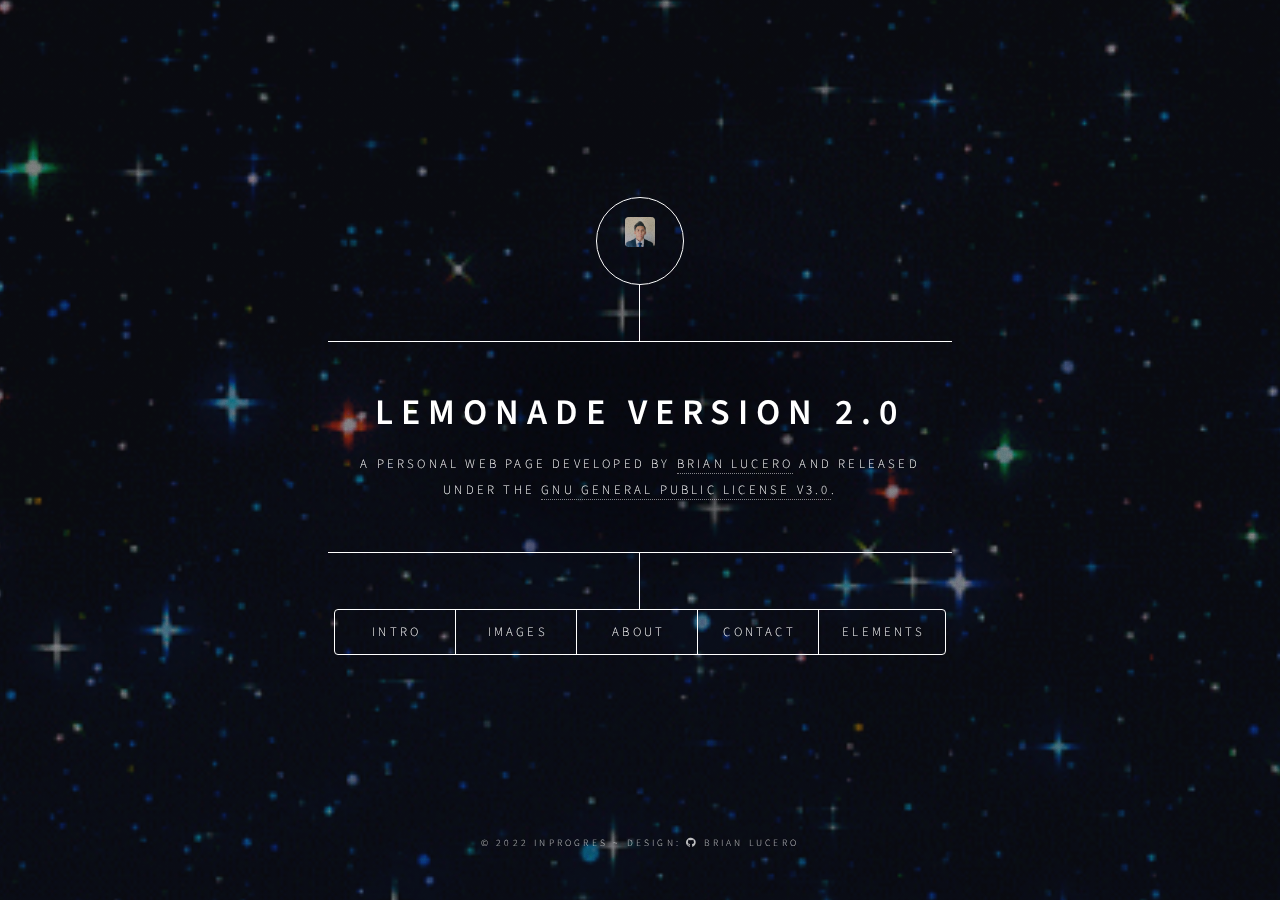
==== commit 633129e2: "Update index.html" ====
--- a/index.html
+++ b/index.html
@@ -1,9 +1,11 @@
 <!DOCTYPE HTML>
 
+<!-- https://github.com/13rianlucero/lemonade_v2.0 -->
+
 <html>
 
 <head>
-	<title>inProgress</title>
+	<title>Lemonade v2.0</title>
 	<meta charset="utf-8" />
 	<meta name="viewport" content="width=device-width, initial-scale=1, user-scalable=no" />
 	<link rel="stylesheet" href="assets/css/main.css" />
@@ -25,10 +27,10 @@
 			</div>
 			<div class="content">
 				<div class="inner">
-					<h1>in Progress</h1>
+					<h1>Lemonade <bold>Version 2.0</bold></h1>
 					<p>A Personal Web Page developed by <a href="https://13rianlucero.github.io/">Brian Lucero</a> and
 						released<br />
-						 under the <a href="https://github.com/13rianlucero/inProgress/blob/main/LICENSE">GNU General Public License v3.0</a>.</p>
+						 under the <a href="https://github.com/13rianlucero/lemonade_v2.0/blob/main/LICENSE">GNU General Public License v3.0</a>.</p>
 				</div>
 				<!-- <audio controls>
 					<source src="audio/Abysmonade.mp3" type="audio/mpeg">
@@ -65,189 +67,6 @@
 					<a href="https://13rianlucero.github.io/" target="blank"><img align="center" src="https://raw.githubusercontent.com/13rianlucero/13rianlucero.github.io/0994a793c0de804a83e8792e21ed78e8bc882fbc/images/brian/bl-logo.svg" alt="BL | Home"/></a>
 				</p>
 				
-				<!-- WHO AM I? -->
-				<h2 align="left">I'm a Software Engineer from South El Monte, California.</h2>
-				<!-- RECENT NEWS (PAST) | WHAT I'M CURRENTLY DOING (NOW) | WHAT I PLAN TO DO LATER ON (FUTURE) -->
-				<ul>
-				<li>Recently, graduated with my <a href="https://raw.githubusercontent.com/13rianlucero/13rianlucero.github.io/main/images/csuf-graduation2022/DiplomaTeaser-FromCeremony-May23-2022.jpeg">B.S. in Computer Science</a> from California State University, Fullerton (CSUF) on May 23, 2022!</li>
-				<li>Launched my portfolio website: <a href="https://13rianlucero.github.io/">Check It Out Here!</a></li>
-				<li>Currently, I am working on a <a href="https://github.com/13rianlucero/CrabAgePrediction">Machine Learning Research Paper</a>
-				<ul>
-				<li>ML Professor from CSUF, selected my project out of 20 other teams, and will provide guidance for submission to ML Conference</li>
-				<li>My goal is to be published in a reputable ML Science Journal</li>
-				</ul>
-				</li>
-				<li>After my ML Paper is submitted, I plan to continue learning Solidity/Smart Contracts &amp; hunting for SWE jobs</li>
-				<li>Looking for an entry level, full-time position in Software Engineering</li>
-				</ul>
-
-				<!-- GITHUB README CODE -->
-				<div class="content-wrapper">
-						<!-- <nav class="table-of-contents"><ol><li><a href="#"></a></li></ol></nav>%%%%%%%%%%%%%%%%%%%%%%%%%%%%%%%%%%%%%%%%%%%%%%%%%%%%%%%%%%%%% -->
-					<!-- %%%%%%%%%%%%%%% PERSONAL & SM ICONS ~ SECTION %%%%%%%%%%%%%%% -->
-					<!-- %%%%%%%%%%%%%%%%%%%%%%%%%%%%%%%%%%%%%%%%%%%%%%%%%%%%%%%%%%%%% -->
-					
-					<!-- PAGE VIEW COUNTER -->
-					<!-- <p align="center">
-					<img src="https://komarev.com/ghpvc/?username=13rianlucero&label=Profile%20views&color=0e75b6&style=3d" alt="13rianlucero" />
-					</p> -->
-					<!-- FOLLOW MY TWITTER PLZ 🥺 -->
-					<!-- <p align="center">
-					<a href="https://twitter.com/13rianlucero" target="blank"><img src="https://img.shields.io/twitter/follow/13rianlucero?logo=twitter&style=for-the-badge" alt="13rianlucero" /></a>
-					</p> -->
-					<!-- SOCIAL MEDIA LINKS -->
-					<p align="center">
-						<a href="https://github.com/13rianlucero" target="blank"><img align="center" src="https://cdn.jsdelivr.net/npm/simple-icons@3.0.1/icons/github.svg" alt="13rianlucero" height="30" width="40" /></a>
-						<a href="https://twitter.com/13rianlucero" target="blank"><img align="center" src="https://cdn.jsdelivr.net/npm/simple-icons@3.0.1/icons/twitter.svg" alt="13rianlucero" height="30" width="40" /></a>
-						<a href="https://linkedin.com/in/~brian-lucero" target="blank"><img align="center" src="https://cdn.jsdelivr.net/npm/simple-icons@3.0.1/icons/linkedin.svg" alt="~brian-lucero" height="30" width="40" /></a>
-						<a href="mailto:blucero.cu@gmail.com" target="blank"><img align="center" src="https://cdn.jsdelivr.net/npm/simple-icons@3.0.1/icons/gmail.svg" alt="blucero.cu@gmail.com" height="30" width="40" /></a>
-						<a href="https://instagram.com/13lu0" target="blank"><img align="center" src="https://cdn.jsdelivr.net/npm/simple-icons@3.0.1/icons/instagram.svg" alt="13lu0" height="30" width="40" /></a>
-						<!-- <a href="https://www.twitch.tv/mrswaggeroni" target="blank"><img align="center" src="https://cdn.jsdelivr.net/npm/simple-icons@3.0.1/icons/twitch.svg" alt="mrswaggeroni" height="30" width="40" /></a> -->
-						<!-- <a href="mailto:13rianlucero@csu.fullerton.edu" target="blank"><img align="center" src="https://cdn.jsdelivr.net/npm/simple-icons@3.0.1/icons/outlook.svg" alt="13rianlucero@csu.fullerton.edu" height="30" width="40" /></a> -->
-						<!-- <a href="https://soundcloud.com/its_lucero" target="blank"><img align="center" src="https://cdn.jsdelivr.net/npm/simple-icons@3.0.1/icons/soundcloud.svg" alt="its_lucero" height="30" width="40" /></a> -->
-					</p>
-					<!-- %%%%%%%%%%%%%%%%%%%%%%%%%%%%%%%%%%%%%%%%%%%%%%%%%%%%%%%%% -->
-					<!-- %%%%%%%%%%%%%%% WELCOME MESSAGE ~ SECTION %%%%%%%%%%%%%%% -->
-					<!-- %%%%%%%%%%%%%%%%%%%%%%%%%%%%%%%%%%%%%%%%%%%%%%%%%%%%%%%%% -->
-					<!-- ROW OF GIFS -->
-					<p align="center">
-						<!-- MY GITHUB STATS (DEFAULT THEME) --> 
-						<img width="300" height="330" src="https://github-readme-stats.vercel.app/api?username=13rianlucero&show_icons=true&theme=highcontrast&include_all_commits=true&hide=stars&count_private=true" style="border-radius:10px;">
-						<img width="300" height="300" src="https://github-readme-stats.vercel.app/api/top-langs/?username=13rianlucero&count_private=true&theme=highcontrast&langs_count=10&hide=TypeScript,SCSS,Dockerfile&exclude_repo=CrabAgePrediction,ottergram-hw2,ottergram,projects,coffee-run,13rianlucero.github.io,SWIFT-ONLY,Light,UDP-Pinger" style="border-radius:10px;">
-						<!-- MY GITHUB STATS (TROPHIES/POINTS THEME) -->
-						<!--     <a href="https://github.com/ryo-ma/github-profile-trophy">
-								<img width="300" height="300" src="https://github-profile-trophy.vercel.app/?username=13rianlucero&theme=algolia&column=3&margin-w=15&margin-h=15" alt="13rianlucero" /> -->
-						<!-- <a href="https://github.com/ryo-ma/github-profile-trophy">
-							<img src="https://github-profile-trophy.vercel.app/?username=13rianlucero&theme=algolia" alt="13rianlucero" />
-						</a> -->
-					</p>
-					<!-- %%%%%%%%%%%%%%%%%%%%%%%%%%%%%%%%%%%%%%%%%%%%%%%%%%%%%%%%%%%%%%%%%% -->
-					<!-- %%%%%%%%%%%%%%% LANGUAGES & TECHNOLOGIES ~ SECTION %%%%%%%%%%%%%%% -->
-					<!-- %%%%%%%%%%%%%%%%%%%%%%%%%%%%%%%%%%%%%%%%%%%%%%%%%%%%%%%%%%%%%%%%%% -->
-					<!-- LANGUAGES & TECHNOLOGIES ~ ICONS -->
-					<h2 align="left">Languages & Technologies I've worked with:</h2>
-					<!-- LANGUAGES ~ HEADER -->
-					<h4 align="center">Languages</h4>
-					<!-- LANGUAGES ~ ICONS -->
-					<p align="center">
-						<img src="https://img.shields.io/badge/c++-%2300599C.svg?style=for-the-badge&logo=c%2B%2B&logoColor=white" 
-						alt="html" style="vertical-align:top; margin:3px">
-						<img src="https://img.shields.io/badge/c-%2300599C.svg?style=for-the-badge&logo=c&logoColor=white)"  alt="html" style="vertical-align:top; margin:3px">
-						<img src="https://img.shields.io/badge/swift-F54A2A?style=for-the-badge&logo=swift&logoColor=white"  alt="html" style="vertical-align:top; margin:3px">    
-						<img src="https://img.shields.io/badge/SQL-00000F?style=for-the-badge&logo=mysql&logoColor=white"  alt="html" style="vertical-align:top; margin:3px">
-						<img src="https://img.shields.io/badge/python-3670A0?style=for-the-badge&logo=python&logoColor=ffdd54"  alt="html" style="vertical-align:top; margin:3px">
-						<img src="https://img.shields.io/badge/r-%23276DC3.svg?style=for-the-badge&logo=r&logoColor=white"  alt="html" style="vertical-align:top; margin:3px">
-						<img src="https://img.shields.io/badge/html5-%23E34F26.svg?style=for-the-badge&logo=html5&logoColor=white"  alt="html" style="vertical-align:top; margin:3px">
-						<img src="https://img.shields.io/badge/javascript-%23323330.svg?style=for-the-badge&logo=javascript&logoColor=%23F7DF1E"  alt="html" style="vertical-align:top; margin:3px">
-						<img src="https://img.shields.io/badge/css3-%231572B6.svg?style=for-the-badge&logo=css3&logoColor=white"  alt="html" style="vertical-align:top; margin:3px">
-						<img src="https://img.shields.io/badge/SASS-hotpink.svg?style=for-the-badge&logo=SASS&logoColor=white"  alt="html" style="vertical-align:top; margin:3px">
-						<img src="https://img.shields.io/badge/typescript-%23007ACC.svg?style=for-the-badge&logo=typescript&logoColor=white"  alt="html" style="vertical-align:top; margin:3px">
-						<img src="https://img.shields.io/badge/markdown-%23000000.svg?style=for-the-badge&logo=markdown&logoColor=white"  alt="html" style="vertical-align:top; margin:3px">
-						<img src="https://img.shields.io/badge/x86-Assembly-00000F?style=for-the-badge&logo=intel&logoColor=whit"  alt="html" style="vertical-align:top; margin:3px">
-						<img src="https://img.shields.io/badge/shell_script-%23121011.svg?style=for-the-badge&logo=gnu-bash&logoColor=white"  alt="html" style="vertical-align:top; margin:3px">
-					</p>
-					<!-- WEB TECHNOLOGIES ~ HEADER -->
-					<h4 align="center">Web Technologies</h4>
-					<!-- WEB TECHNOLOGIES ~ HEADER -->
-					<p align="center">  
-						<img src="https://img.shields.io/badge/Gatsby-663399?style=for-the-badge&logo=gatsby&logoColor=white"  alt="html" style="vertical-align:top; margin:3px">
-						<img src="https://img.shields.io/badge/React-20232A?style=for-the-badge&logo=react&logoColor=61DAFB"  alt="html" style="vertical-align:top; margin:3px">
-						<img src="https://img.shields.io/badge/Bootstrap-563D7C?style=for-the-badge&logo=bootstrap&logoColor=white"  alt="html" style="vertical-align:top; margin:3px">
-						<img src="https://img.shields.io/badge/jQuery-0769AD?style=for-the-badge&logo=jquery&logoColor=white"  alt="html" style="vertical-align:top; margin:3px">
-						<img src="https://img.shields.io/badge/Flutter-02569B?style=for-the-badge&logo=flutter&logoColor=white"  alt="html" style="vertical-align:top; margin:3px">
-						<img src="https://img.shields.io/badge/bootstrap-%23563D7C.svg?style=for-the-badge&logo=bootstrap&logoColor=white"  alt="html" style="vertical-align:top; margin:3px">
-						<img src="https://img.shields.io/badge/NPM-%23000000.svg?style=for-the-badge&logo=npm&logoColor=white"  alt="html" style="vertical-align:top; margin:3px">
-						<img src="https://img.shields.io/badge/node.js-6DA55F?style=for-the-badge&logo=node.js&logoColor=white"  alt="html" style="vertical-align:top; margin:3px">
-						<img src="https://img.shields.io/badge/p5.js-ED225D?style=for-the-badge&logo=p5.js&logoColor=FFFFFF"  alt="html" style="vertical-align:top; margin:3px">
-						<img src="https://img.shields.io/badge/yarn-%232C8EBB.svg?style=for-the-badge&logo=yarn&logoColor=white"  alt="html" style="vertical-align:top; margin:3px">
-						<img src="https://img.shields.io/badge/firebase-%23039BE5.svg?style=for-the-badge&logo=firebase"  alt="html" style="vertical-align:top; margin:3px">
-						<!-- <img src="https://img.shields.io/badge/p5.js-ED225D?style=for-the-badge&logo=p5.js&logoColor=FFFFFF"  alt="html" style="vertical-align:top; margin:3px"> -->
-					</p>
-					<!-- WEB TECHNOLOGIES ~ HEADER -->
-					<h4 align="center">Development Applications</h4>
-					<!-- WEB TECHNOLOGIES ~ HEADER -->
-					<p align="center">
-						<img src="https://img.shields.io/badge/Visual%20Studio%20Code-0078d7.svg?style=for-the-badge&logo=visual-studio-code&logoColor=white"  alt="html" style="vertical-align:top; margin:3px">
-						<img src="https://img.shields.io/badge/Visual%20Studio-5C2D91.svg?style=for-the-badge&logo=visual-studio&logoColor=white"  alt="html" style="vertical-align:top; margin:3px">
-						<img src="https://img.shields.io/badge/Xcode-007ACC?style=for-the-badge&logo=Xcode&logoColor=white"  alt="html" style="vertical-align:top; margin:3px">
-						<img src="https://img.shields.io/badge/MySQL-00000F?style=for-the-badge&logo=mysql&logoColor=white"  alt="html" style="vertical-align:top; margin:3px">
-						<img src="https://img.shields.io/badge/pycharm-143?style=for-the-badge&logo=pycharm&logoColor=black&color=black&labelColor=green"  alt="html" style="vertical-align:top; margin:3px">
-						<img src="https://img.shields.io/badge/GitHub-100000?style=for-the-badge&logo=github&logoColor=white"  alt="html" style="vertical-align:top; margin:3px">
-						<img src="https://img.shields.io/badge/Replit-DD1200?style=for-the-badge&logo=Replit&logoColor=white"  alt="html" style="vertical-align:top; margin:3px">
-						<img src="https://img.shields.io/badge/Netlify-00C7B7?style=for-the-badge&logo=netlify&logoColor=white"  alt="html" style="vertical-align:top; margin:3px">
-						<img src="https://img.shields.io/badge/adobe-%23FF0000.svg?style=for-the-badge&logo=adobe&logoColor=white"  alt="html" style="vertical-align:top; margin:3px">
-						<img src="https://img.shields.io/badge/Adobe%20Creative%20Cloud-DA1F26.svg?style=for-the-badge&logo=Adobe%20Creative%20Cloud&logoColor=white"  alt="html" style="vertical-align:top; margin:3px">
-						<img src="https://www.mathworks.com/matlabcentral/images/matlab-file-exchange.svg"  alt="html" style="vertical-align:top; margin:3px">
-					</p>
-					<!-- OTHER APPS & TECH ~ HEADER -->
-					<h4 align="center">Other Applications & Technologies</h4>
-					<!-- OTHER APPS & TECH ~ HEADER -->
-					<p align="center">
-						<img src="https://img.shields.io/badge/Safari-000000?style=for-the-badge&logo=Safari&logoColor=white"  alt="html" style="vertical-align:top; margin:3px">
-						<img src="https://img.shields.io/badge/Google%20Chrome-4285F4?style=for-the-badge&logo=GoogleChrome&logoColor=white"  alt="html" style="vertical-align:top; margin:3px">
-						<img src="https://img.shields.io/badge/Firefox-FF7139?style=for-the-badge&logo=Firefox-Browser&logoColor=white"  alt="html" style="vertical-align:top; margin:3px">
-						<img src="https://img.shields.io/badge/Edge-0078D7?style=for-the-badge&logo=Microsoft-edge&logoColor=white"  alt="html" style="vertical-align:top; margin:3px">
-						<img src="https://img.shields.io/badge/Dropbox-%233B4D98.svg?style=for-the-badge&logo=Dropbox&logoColor=white"  alt="html" style="vertical-align:top; margin:3px">
-						<img src="https://img.shields.io/badge/Google%20Drive-4285F4?style=for-the-badge&logo=googledrive&logoColor=white"  alt="html" style="vertical-align:top; margin:3px">
-						<img src="https://img.shields.io/badge/nVIDIA-%2376B900.svg?style=for-the-badge&logo=nVIDIA&logoColor=white"  alt="html" style="vertical-align:top; margin:3px">
-						<img src="https://img.shields.io/badge/Intel-Core_i7_10th-0071C5?style=for-the-badge&logo=intel&logoColor=white"  alt="html" style="vertical-align:top; margin:3px">
-						<img src="https://img.shields.io/badge/Apple-MacBook_Pro_2020-999999?style=for-the-badge&logo=apple&logoColor=white"  alt="html" style="vertical-align:top; margin:3px">
-						<img src="https://img.shields.io/badge/YouTube-FF0000?style=for-the-badge&logo=youtube&logoColor=white"  alt="html" style="vertical-align:top; margin:3px">
-						<img src="https://img.shields.io/badge/Twitch-9146FF?style=for-the-badge&logo=twitch&logoColor=white"  alt="html" style="vertical-align:top; margin:3px">
-						<img src="https://img.shields.io/badge/Discord-7289DA?style=for-the-badge&logo=discord&logoColor=white" alt="html" style="vertical-align:top; margin:3px">
-						<img src="https://img.shields.io/badge/PSN-%230070D1.svg?style=for-the-badge&logo=Playstation&logoColor=white"  alt="html" style="vertical-align:top; margin:3px">
-						<img src="https://img.shields.io/badge/Playstation%204-003791?style=for-the-badge&logo=playstation-4&logoColor=white"  alt="html" style="vertical-align:top; margin:3px">
-						<img src="https://img.shields.io/badge/ea-%23000000.svg?style=for-the-badge&logo=ea&logoColor=white"  alt="html" style="vertical-align:top; margin:3px">
-						<img src="https://img.shields.io/badge/PlayStation-003791?style=for-the-badge&logo=playstation&logoColor=white"  alt="html" style="vertical-align:top; margin:3px">
-						<img src="https://img.shields.io/badge/Steam-000000?style=for-the-badge&logo=steam&logoColor=white"  alt="html" style="vertical-align:top; margin:3px">
-						<img src="https://img.shields.io/badge/SoundCloud-FF3300?style=for-the-badge&logo=soundcloud&logoColor=white"  alt="html" style="vertical-align:top; margin:3px">
-					</p>
-					<!-- LEARNING RESOURCES -->
-					<h4 align="center">Learning Resources</h4>
-					<!-- LEARNING RESOURCES -->
-					<p align="center">
-						<img src="https://img.shields.io/badge/LeetCode-000000?style=for-the-badge&logo=LeetCode&logoColor=#d16c06"  alt="html" style="vertical-align:top; margin:3px">
-						<img src="https://img.shields.io/badge/Kaggle-035a7d?style=for-the-badge&logo=kaggle&logoColor=white"  alt="html" style="vertical-align:top; margin:3px">
-						<img src="https://img.shields.io/badge/-Stackoverflow-FE7A16?style=for-the-badge&logo=stack-overflow&logoColor=white"  alt="html" style="vertical-align:top; margin:3px">
-						<img src="https://img.shields.io/badge/Coursera-%230056D2.svg?style=for-the-badge&logo=Coursera&logoColor=white"  alt="html" style="vertical-align:top; margin:3px">
-						<img src="https://img.shields.io/badge/GeeksforGeeks-gray?style=for-the-badge&logo=geeksforgeeks&logoColor=35914c"  alt="html" style="vertical-align:top; margin:3px">
-						<img src="https://img.shields.io/badge/Codepen-000000?style=for-the-badge&logo=codepen&logoColor=white)"  alt="html" style="vertical-align:top; margin:3px">
-					</p>
-					<!-- %%%%%%%%%%%%%%%%%%%%%%%%%%%%%%%%%%%%%%%%%%%%%% -->
-					<!-- %%%%%%%%%%%%%%% FOOTER SECTION %%%%%%%%%%%%%%% -->
-					<!-- %%%%%%%%%%%%%%%%%%%%%%%%%%%%%%%%%%%%%%%%%%%%%% -->
-					<h1 id="" id=""></h1>
-					<!-- FOOTER ~ SOCIAL MEDIA LINKS -->
-					<p align="center">
-						<a href="https://github.com/13rianlucero" target="blank"><img align="center" src="https://cdn.jsdelivr.net/npm/simple-icons@3.0.1/icons/github.svg" alt="13rianlucero" height="30" width="40" /></a>
-						<a href="https://twitter.com/13rianlucero" target="blank"><img align="center" src="https://cdn.jsdelivr.net/npm/simple-icons@3.0.1/icons/twitter.svg" alt="13rianlucero" height="30" width="40" /></a>
-						<a href="https://linkedin.com/in/~brian-lucero" target="blank"><img align="center" src="https://cdn.jsdelivr.net/npm/simple-icons@3.0.1/icons/linkedin.svg" alt="~brian-lucero" height="30" width="40" /></a>
-						<a href="mailto:blucero.cu@gmail.com" target="blank"><img align="center" src="https://cdn.jsdelivr.net/npm/simple-icons@3.0.1/icons/gmail.svg" alt="blucero.cu@gmail.com" height="30" width="40" /></a>
-						<a href="https://instagram.com/13lu0" target="blank"><img align="center" src="https://cdn.jsdelivr.net/npm/simple-icons@3.0.1/icons/instagram.svg" alt="13lu0" height="30" width="40" /></a>
-						<!-- <a href="https://www.twitch.tv/mrswaggeroni" target="blank"><img align="center" src="https://cdn.jsdelivr.net/npm/simple-icons@3.0.1/icons/twitch.svg" alt="mrswaggeroni" height="30" width="40" /></a> -->
-					<!-- <a href="mailto:13rianlucero@csu.fullerton.edu" target="blank"><img align="center" src="https://cdn.jsdelivr.net/npm/simple-icons@3.0.1/icons/outlook.svg" alt="13rianlucero@csu.fullerton.edu" height="30" width="40" /></a> -->
-					<!-- <a href="https://soundcloud.com/its_lucero" target="blank"><img align="center" src="https://cdn.jsdelivr.net/npm/simple-icons@3.0.1/icons/soundcloud.svg" alt="its_lucero" height="30" width="40" /></a> -->
-					</p>
-				
-				</div>
-
-				<section class="">
-					<!-- <div class=""> -->
-						<span class="image left">
-							<img src="images/contact-info/BrianLucero-ContactInfo-QRCode.jpg" alt=""/>
-						</span>
-					<!-- </div> -->
-					<div class="box alt">
-						<header class="major">
-							<h3>Add Contact ~ QR Code</h3>
-						</header>		
-						<ul>
-							<li>Phone Number & Email ( <b>Android</b> )</li>
-							<li>Phone Number, Email, Github, LinkedIn ( <b>iOS</b> )</li>
-						</ul>
-					</div>
-				</section>
-
 				<section>
 					<h3 class="major">Navigation Button</h3>
 					<ul class="actions">
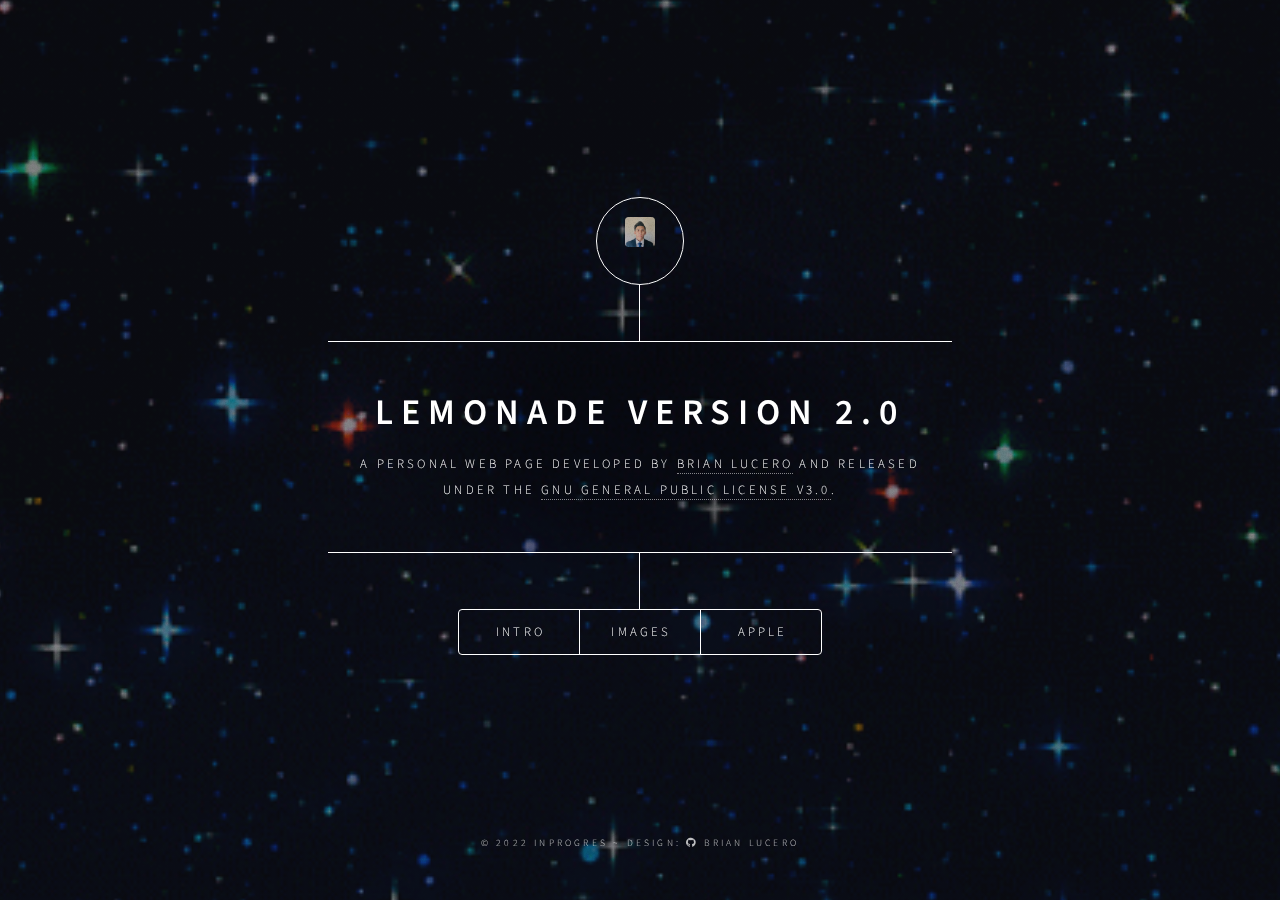
==== commit 80453bca: "overhauled it to show off my apple music" ====
--- a/index.html
+++ b/index.html
@@ -40,12 +40,8 @@
 			<nav>
 				<ul>
 					<li><a href="#intro">Intro</a></li>
-					<!-- <li><a href="#how-to">How-To</a></li> -->
-					<!-- <li><a href="#slides">Slides</a></li> -->
 					<li><a href="#images">Images</a></li>
-					<li><a href="#about">About</a></li>
-					<li><a href="#contact">Contact</a></li>
-					<li><a href="#elements">Elements</a></li>
+					<li><a href="#apple">Apple</a></li>
 				</ul>
 			</nav>
 		</header>
@@ -60,7 +56,7 @@
 						src="images/Me-PreCeremony-Pic-lessthan1mb-edit2.jpg"
 						alt="" />
 				</span>
-				<p>Check out my <a href="#progressplan">Progress Plan</a> to see an overview of my past, present, and future work.</p>
+				<p>Check out my <a href="#apple">apple music</a> to see an overview of my past, present, and future work.</p>
 
 				<!-- BL PERSONAL ICON -->
 				<p align="center">
@@ -71,146 +67,9 @@
 					<h3 class="major">Navigation Button</h3>
 					<ul class="actions">
 						<li><a href="#" class="button primary">Home</a></li>
-						<li><a href="#progressplan" class="button">Progress Plan</a></li>
-						<!-- <li><a href="#how-to" class="button">How-To</a></li> -->
-						<!-- <li><a href="#slides" class="button">Slides</a></li> -->
-						<!-- <li><a href="#images" class="button">Images</a></li> -->
-						<!-- <li><a href="#gifs" class="button">Intro</a></li> -->
-					</ul>
-				</section>
-
-			</article>
-
-			<!-- How-To -->
-			<!-- <article id="how-to">
-				<h2 class="major">How-To</h2>
-				<span class="image main"><img
-						src="https://i.pinimg.com/564x/a7/88/c0/a788c020b1263feeb6dfdb79d5fc5f1f.jpg" alt="" /></span>
-				<section>
-					<h3 class="major">Steps & Ingredients</h3>
-					<h4>Steps:</h4>
-					<div class="table-wrapper">
-						<table>
-							<thead>
-								<tr>
-									<th>Step</th>
-									<th>Description</th>
-								</tr>
-							</thead>
-							<tbody>
-								<tr>
-									<td>Step 1</td>
-									<td>Prepare the Strawberries</td>
-								</tr>
-								<tr>
-									<td>Step 2</td>
-									<td>Make the Strawberry Syrup</td>
-								</tr>
-								<tr>
-									<td>Step 3</td>
-									<td>Stir the mixture</td>
-								</tr>
-								<tr>
-									<td>Step 4</td>
-									<td>Refrigerate, stir and enjoy!</td>
-								</tr>
-							</tbody>
-						</table>
-					</div>
-
-					<h4>Ingredients:</h4>
-					<div class="table-wrapper">
-						<table class="alt">
-							<thead>
-								<tr>
-									<th>Ingredient</th>
-									<th>Description</th>
-								</tr>
-							</thead>
-							<tbody>
-								<tr>
-									<td>Item 1</td>
-									<td>1 3/4 cup of Strawberries, with stems removed</td>
-								</tr>
-								<tr>
-									<td>Item 2</td>
-									<td>3/4 cup Fresh Lemon Juice</td>
-								</tr>
-								<tr>
-									<td>Item 3</td>
-									<td>2 1/3 cups of Water</td>
-								</tr>
-								<tr>
-									<td>Item 4</td>
-									<td>1/2 cup Sugar</td>
-								</tr>
-								<tr>
-									<td>Item 5</td>
-									<td>Ice, as needed</td>
-								</tr>
-							</tbody>
-						</table>
-					</div>
-				</section>
-
-				<section>
-					<h3 class="major">Step 1: Prep the Strawberries</h3>
-					<p>For this step, you'll use a high speed blender, and puree the strawberries. You want to strain
-						out the seeds using a fine mesh strainer, then set aside.</p>
-					<span class="image main">
-						<img src="https://images.immediate.co.uk/production/volatile/sites/30/2013/06/Strawberries-in-a-bowl-e53b458-scaled.jpg?quality=45&resize=768,574"
-							alt="" />
-					</span>
-				</section>
-				<section>
-					<h3 class="major">Step 2: Make the Syrup</h3>
-					<p>This step involves adding 1 cup of water into a small saucepan, then bring the water to a boil.
-						After boiling, stir in the sugar and strawberry puree. Next, you'll whisk until the sugar has
-						dissolved completely.</p>
-					<span class="image main">
-						<img src="https://www.cookingclassy.com/wp-content/uploads/2018/04/strawberry-syrup-7.jpg"
-							alt="" />
-					</span>
-				</section>
-				<section>
-					<h3 class="major">Step 3: Stir the Mixture</h3>
-					<p>Now, you can pour the Strawberry-Water mixture into a large pitcher or similar container. After
-						you pour it in, stir the Lemon Juice and remaining Water.</p>
-					<span class="image main">
-						<img src="https://www.cookingclassy.com/wp-content/uploads/2018/08/strawberry-syrup-33.jpg"
-							alt="" />
-					</span>
-				</section>
-				<section>
-					<h3 class="major">Step 5: Chill, stir and Enjoy!</h3>
-					<p>For the final step, you will refrigerate for 1 hour, or until the mixture is col. Then when it's
-						ready to stir, add ice cubes and there should be enough to pour into 4 glasses. Finally, enjoy
-						your Strawberry Lemonade!</p>
-					<span class="image main">
-						<img src="https://i.pinimg.com/564x/e7/6b/ba/e76bba29f02547be7bdbfa18e7f28c77.jpg" alt="" />
-					</span>
-				</section>
-				<h3 class="major">Thanks for visiting!</h3>
-				<p>Enjoy the rest of your day.</p>
-				<span class="image main">
-					<img src="https://images.squarespace-cdn.com/content/v1/5b1a625de749408826ca910a/1602806368690-L4679261O98DXCLE7ZXZ/lemonade_websitecover.gif"
-						alt="" />
-				</span>
-				</section>
-
-				<section>
-					<h3 class="major">Navigation Button</h3>
-					<ul class="actions">
-						<li><a href="#" class="button primary">Home</a></li>
-						<li><a href="#intro" class="button">Intro</a></li>
-						<!-- <li><a href="#how-to" class="button">How-To</a></li> -->
-						<!-- <li><a href="#slides" class="button">Slides</a></li> -->
-						<!-- <li><a href="#images" class="button">Images</a></li> -->
-						<!-- <li><a href="#gifs" class="button">Intro</a></li> -->
-					<!-- </ul>
-				</section> -->
-
-
+						<li><a href="#apple" class="button">Apple</a></li>
+					</ul>
+				</section>
 			</article>
 
 			<!-- Slides -->
@@ -219,21 +78,17 @@
 				<span class="image main small"><img src="images/Google-Slides.jpeg" alt="" /></span>
 				<p>Here's my Presentation:</p>
 				<span class="image main"><img src="gifs/for-hire.gif" alt="" /></span>
-
 				<section>
 					<h3 class="major">Navigation Button</h3>
 					<ul class="actions">
 						<li><a href="#" class="button primary">Home</a></li>
 						<li><a href="#intro" class="button">Intro</a></li>
-						<!-- <li><a href="#how-to" class="button">How-To</a></li> -->
-						<!-- <li><a href="#slides" class="button">Slides</a></li> -->
-						<!-- <li><a href="#images" class="button">Images</a></li> -->
-						<!-- <li><a href="#gifs" class="button">Intro</a></li> -->
-					</ul>
-				</section>
-
-			</article>
-
+						<li><a href="#apple" class="button">Apple</a></li>
+					</ul>
+				</section>
+			</article>
+
+			<!-- IMAGES -->
 			<article id="images">
 				<h2 class="major">Images</h2>
 				<section>
@@ -281,7 +136,6 @@
 						</table>
 					</div>
 				</section>
-
 				<section>
 					<span class="image main"><img src="images/aurora.jpeg" alt="" /></span>
 					<span class="image main"><img src="images/bg.jpg" alt="" /></span>
@@ -312,275 +166,98 @@
 					<span class="image main"><img src="images/wave.jpeg" alt="" /></span>
 					<span class="image main"><img src="images/yosemite.jpeg" alt="" /></span>
 				</section>
-
 				<!-- <span class="image main"><img src="images/" alt="" /></span> -->
-
 				<section>
 					<h3 class="major">Navigation Button</h3>
 					<ul class="actions">
 						<li><a href="#" class="button primary">Home</a></li>
-						<li><a href="#intro" class="button">Intro</a></li>
-						<!-- <li><a href="#how-to" class="button">How-To</a></li> -->
-						<!-- <li><a href="#slides" class="button">Slides</a></li> -->
-						<!-- <li><a href="#gifs" class="button">Intro</a></li> -->
-					</ul>
-				</section>
-
-			</article>
-
-			<!-- About -->
-			<article id="about">
-								<h2 class="major">About</h2>
-								<span class="image main"><img src="images/pic03.jpg" alt="" /></span>
-								<p></p>
-							</article>
-
-			<!-- Contact -->
-			<article id="contact">
-								<h2 class="major">Contact</h2>
-								<form method="post" action="#">
-									<div class="fields">
-										<div class="field half">
-											<label for="name">Name</label>
-											<input type="text" name="name" id="name" />
-										</div>
-										<div class="field half">
-											<label for="email">Email</label>
-											<input type="text" name="email" id="email" />
-										</div>
-										<div class="field">
-											<label for="message">Message</label>
-											<textarea name="message" id="message" rows="4"></textarea>
-										</div>
-									</div>
-									<ul class="actions">
-										<li><input type="submit" value="Send Message" class="primary" /></li>
-										<li><input type="reset" value="Reset" /></li>
-									</ul>
-								</form>
-								<ul class="icons">
-									<li><a href="#" class="icon brands fa-twitter"><span class="label">Twitter</span></a></li>
-									<li><a href="#" class="icon brands fa-facebook-f"><span class="label">Facebook</span></a></li>
-									<li><a href="#" class="icon brands fa-instagram"><span class="label">Instagram</span></a></li>
-									<li><a href="#" class="icon brands fa-github"><span class="label">GitHub</span></a></li>
-								</ul>
-							</article>
-
-			<!-- Elements -->
-			<article id="elements">
-								<h2 class="major">Elements</h2>
-
-								<section>
-									<h3 class="major">Text</h3>
-									<p>This is <b>bold</b> and this is <strong>strong</strong>. This is <i>italic</i> and this is <em>emphasized</em>.
-									This is <sup>superscript</sup> text and this is <sub>subscript</sub> text.
-									This is <u>underlined</u> and this is code: <code>for (;;) { ... }</code>. Finally, <a href="#">this is a link</a>.</p>
-									<hr />
-									<h2>Heading Level 2</h2>
-									<h3>Heading Level 3</h3>
-									<h4>Heading Level 4</h4>
-									<h5>Heading Level 5</h5>
-									<h6>Heading Level 6</h6>
-									<hr />
-									<h4>Blockquote</h4>
-									<blockquote>Fringilla nisl. Donec accumsan interdum nisi, quis tincidunt felis sagittis eget tempus euismod. Vestibulum ante ipsum primis in faucibus vestibulum. Blandit adipiscing eu felis iaculis volutpat ac adipiscing accumsan faucibus. Vestibulum ante ipsum primis in faucibus lorem ipsum dolor sit amet nullam adipiscing eu felis.</blockquote>
-									<h4>Preformatted</h4>
-									<pre><code>i = 0;
-
-while (!deck.isInOrder()) {
-    print 'Iteration ' + i;
-    deck.shuffle();
-    i++;
-}
-
-print 'It took ' + i + ' iterations to sort the deck.';</code></pre>
-								</section>
-
-								<section>
-									<h3 class="major">Lists</h3>
-
-									<h4>Unordered</h4>
-									<ul>
-										<li>Dolor pulvinar etiam.</li>
-										<li>Sagittis adipiscing.</li>
-										<li>Felis enim feugiat.</li>
-									</ul>
-
-									<h4>Alternate</h4>
-									<ul class="alt">
-										<li>Dolor pulvinar etiam.</li>
-										<li>Sagittis adipiscing.</li>
-										<li>Felis enim feugiat.</li>
-									</ul>
-
-									<h4>Ordered</h4>
-									<ol>
-										<li>Dolor pulvinar etiam.</li>
-										<li>Etiam vel felis viverra.</li>
-										<li>Felis enim feugiat.</li>
-										<li>Dolor pulvinar etiam.</li>
-										<li>Etiam vel felis lorem.</li>
-										<li>Felis enim et feugiat.</li>
-									</ol>
-									<h4>Icons</h4>
-									<ul class="icons">
-										<li><a href="#" class="icon brands fa-twitter"><span class="label">Twitter</span></a></li>
-										<li><a href="#" class="icon brands fa-facebook-f"><span class="label">Facebook</span></a></li>
-										<li><a href="#" class="icon brands fa-instagram"><span class="label">Instagram</span></a></li>
-										<li><a href="#" class="icon brands fa-github"><span class="label">Github</span></a></li>
-									</ul>
-
-									<h4>Actions</h4>
-									<ul class="actions">
-										<li><a href="#" class="button primary">Default</a></li>
-										<li><a href="#" class="button">Default</a></li>
-									</ul>
-									<ul class="actions stacked">
-										<li><a href="#" class="button primary">Default</a></li>
-										<li><a href="#" class="button">Default</a></li>
-									</ul>
-								</section>
-
-								<section>
-									<h3 class="major">Table</h3>
-									<h4>Steps:</h4>
-									<div class="table-wrapper">
-										<table>
-											<thead>
-												<tr>
-													<th>Step #</th>
-													<th>Description</th>
-												</tr>
-											</thead>
-											<tbody>
-												<tr>
-													<td>Step One</td>
-													<td>Prepare the Strawberries</td>
-													<td>29.99</td>
-												</tr>
-												<tr>
-													<td>Step Two</td>
-													<td>Make the Strawberry Syrup</td>
-												</tr>
-												<tr>
-													<td>Step Three</td>
-													<td>Stir the mixture</td>
-												</tr>
-												<tr>
-													<td>Step Four</td>
-													<td>Refrigerate, stir and enjoy!</td>
-												</tr>
-											</tbody>
-										</table>
-									</div>
-
-									<h4>Ingredients</h4>
-									<div class="table-wrapper">
-										<table class="alt">
-											<thead>
-												<tr>
-													<th>Ingredient #</th>
-													<th>Description</th>
-												</tr>
-											</thead>
-											<tbody>
-												<tr>
-													<td>Item One</td>
-													<td>1 3/4 cup of Strawberries, with stems removed</td>
-												</tr>
-												<tr>
-													<td>Item Two</td>
-													<td>3/4 cup Fresh Lemon Juice</td>
-												</tr>
-												<tr>
-													<td>Item Three</td>
-													<td>2 1/3 cups of Water</td>
-												</tr>
-												<tr>
-													<td>Item Four</td>
-													<td>1/2 cup Sugar</td>
-													<td>19.99</td>
-												</tr>
-												<tr>
-													<td>Item Five</td>
-													<td>Ice, as needed</td>
-												</tr>
-											</tbody>
-										</table>
-									</div>
-								</section>
-
-								<section>
-									<h3 class="major">Buttons</h3>
-									<ul class="actions">
-										<li><a href="#" class="button primary">Primary</a></li>
-										<li><a href="#" class="button">Default</a></li>
-									</ul>
-									<ul class="actions">
-										<li><a href="#" class="button">Default</a></li>
-										<li><a href="#" class="button small">Small</a></li>
-									</ul>
-									<ul class="actions">
-										<li><a href="#" class="button primary icon solid fa-download">Icon</a></li>
-										<li><a href="#" class="button icon solid fa-download">Icon</a></li>
-									</ul>
-									<ul class="actions">
-										<li><span class="button primary disabled">Disabled</span></li>
-										<li><span class="button disabled">Disabled</span></li>
-									</ul>
-								</section>
-
-								<section>
-									<h3 class="major">Form</h3>
-									<form method="post" action="#">
-										<div class="fields">
-											<div class="field half">
-												<label for="demo-name">Name</label>
-												<input type="text" name="demo-name" id="demo-name" value="" placeholder="Jane Doe" />
-											</div>
-											<div class="field half">
-												<label for="demo-email">Email</label>
-												<input type="email" name="demo-email" id="demo-email" value="" placeholder="jane@untitled.tld" />
-											</div>
-											<div class="field">
-												<label for="demo-category">Category</label>
-												<select name="demo-category" id="demo-category">
-													<option value="">-</option>
-													<option value="1">Manufacturing</option>
-													<option value="1">Shipping</option>
-													<option value="1">Administration</option>
-													<option value="1">Human Resources</option>
-												</select>
-											</div>
-											<div class="field half">
-												<input type="radio" id="demo-priority-low" name="demo-priority" checked>
-												<label for="demo-priority-low">Low</label>
-											</div>
-											<div class="field half">
-												<input type="radio" id="demo-priority-high" name="demo-priority">
-												<label for="demo-priority-high">High</label>
-											</div>
-											<div class="field half">
-												<input type="checkbox" id="demo-copy" name="demo-copy">
-												<label for="demo-copy">Email me a copy</label>
-											</div>
-											<div class="field half">
-												<input type="checkbox" id="demo-human" name="demo-human" checked>
-												<label for="demo-human">Not a robot</label>
-											</div>
-											<div class="field">
-												<label for="demo-message">Message</label>
-												<textarea name="demo-message" id="demo-message" placeholder="Enter your message" rows="6"></textarea>
-											</div>
-										</div>
-										<ul class="actions">
-											<li><input type="submit" value="Send Message" class="primary" /></li>
-											<li><input type="reset" value="Reset" /></li>
-										</ul>
-									</form>
-								</section>
-
-							</article>
+						<li><a href="#intro" class="button small">Intro</a></li>
+						<li><a href="#apple" class="button small">Apple</a></li>
+					</ul>
+				</section>
+			</article>
+
+			<!-- APPLE -- MAIN PROFILE -- LIST OF PLAYLISTS -->
+			<article id="apple">
+				<h2 class="major">Apple</h2>
+				<div class="major">
+					<iframe allow="autoplay *; encrypted-media *;" frameborder="0" height="450" style="width:100%;max-width:660px;overflow:hidden;background:transparent;" sandbox="allow-forms allow-popups allow-same-origin allow-scripts allow-storage-access-by-user-activation allow-top-navigation-by-user-activation" src="https://embed.music.apple.com/profile/brianlucero97"></iframe>
+				</div>
+				<section>
+				<h4>Playlists</h4>
+					<div class="table-wrapper">
+						<table>
+							<thead>
+								<tr>
+									<th>Name</th>
+									<th>Playlist</th>
+								</tr>
+							</thead>
+							<tbody>
+								<!-- <tr><td>Apple</td><td><a href="#apple" class="button">Apple</a></td></tr> -->
+								<tr><td>"I.N.H."</td><td><a href="#inh" class=" large button primary">I.N.H.</a></td></tr>
+								<tr><td>"ALL MONEY IN"</td><td><a href="#ami" class=" large button primary">ALLMONEYIN</a></td></tr>
+							</tbody>
+						</table>
+					</div>
+				</section>
+				<section>
+					<h3 class="major">Navigation Button</h3>
+					<ul class="actions">
+						<li><a href="#inh" class="button large primary">I.N.H.</a></li>
+					</ul>
+					<hr class="major"/>
+					<ul class="actions">
+						<li><a href="#" class="button small">Home</a></li>
+						<li><a href="#intro" class="button small">Intro</a></li>
+					</ul>
+				</section>
+			</article>
+			
+			<!-- Intelligent hangout -- PLAYLIST-->
+			<article id="inh">
+				<h2 class="major">I.N.H.</h2>
+				<section>
+					<div class="major">
+						<iframe allow="autoplay *; encrypted-media *;" frameborder="0" height="450" style="width:100%;max-width:660px;overflow:hidden;background:transparent;" sandbox="allow-forms allow-popups allow-same-origin allow-scripts allow-storage-access-by-user-activation allow-top-navigation-by-user-activation" src="https://embed.music.apple.com/us/playlist/intelligent-nibba-hangout/pl.u-4JomzrDCm5535X"></iframe>
+					</div>
+				</section>
+				<section>
+					<h3 class="major">Navigation Buttons</h3>
+					<ul class="actions">
+						<li><a href="#apple" class="button primary">Apple</a></li>
+						<li><a href="#ami" class="button large primary">ALLMONEYIN</a></li>
+					</ul>
+					<hr class="major"/>
+					<ul class="actions">
+						<li><a href="#" class="button small">Home</a></li>
+						<li><a href="#intro" class="button small">Intro</a></li>
+					</ul>
+				</section>
+			</article>
+
+			<!-- ALLMONEYIN -- PLAYLIST -->
+			<article id="ami">
+				<h2 class="major">ALLMONEYIN</h2>
+				<section>
+					<div class="major">
+						<iframe allow="autoplay *; encrypted-media *;" frameborder="0" height="450" style="width:100%;max-width:660px;overflow:hidden;background:transparent;" sandbox="allow-forms allow-popups allow-same-origin allow-scripts allow-storage-access-by-user-activation allow-top-navigation-by-user-activation" src="https://embed.music.apple.com/us/playlist/all-money-in/pl.u-qxylD8JtGBBVBd"></iframe>
+					</div>
+				</section>
+				<section>
+					<h3 class="major">Navigation Buttons</h3>
+					<ul class="actions">
+						<li><a href="#inh" class="button primary">I.N.H.</a></li>
+						<li><a href="#nextplaylist-wip" class="button large primary disabled">⚠️ Work in Progress ⚠️</a></li>
+					</ul>
+					<hr class="major"/>
+					<ul class="actions">
+						<li><a href="#" class="button small">Home</a></li>
+						<li><a href="#intro" class="button small">Intro</a></li>
+					</ul>
+				</section>
+			</article>
+
 
 		</div>
 
